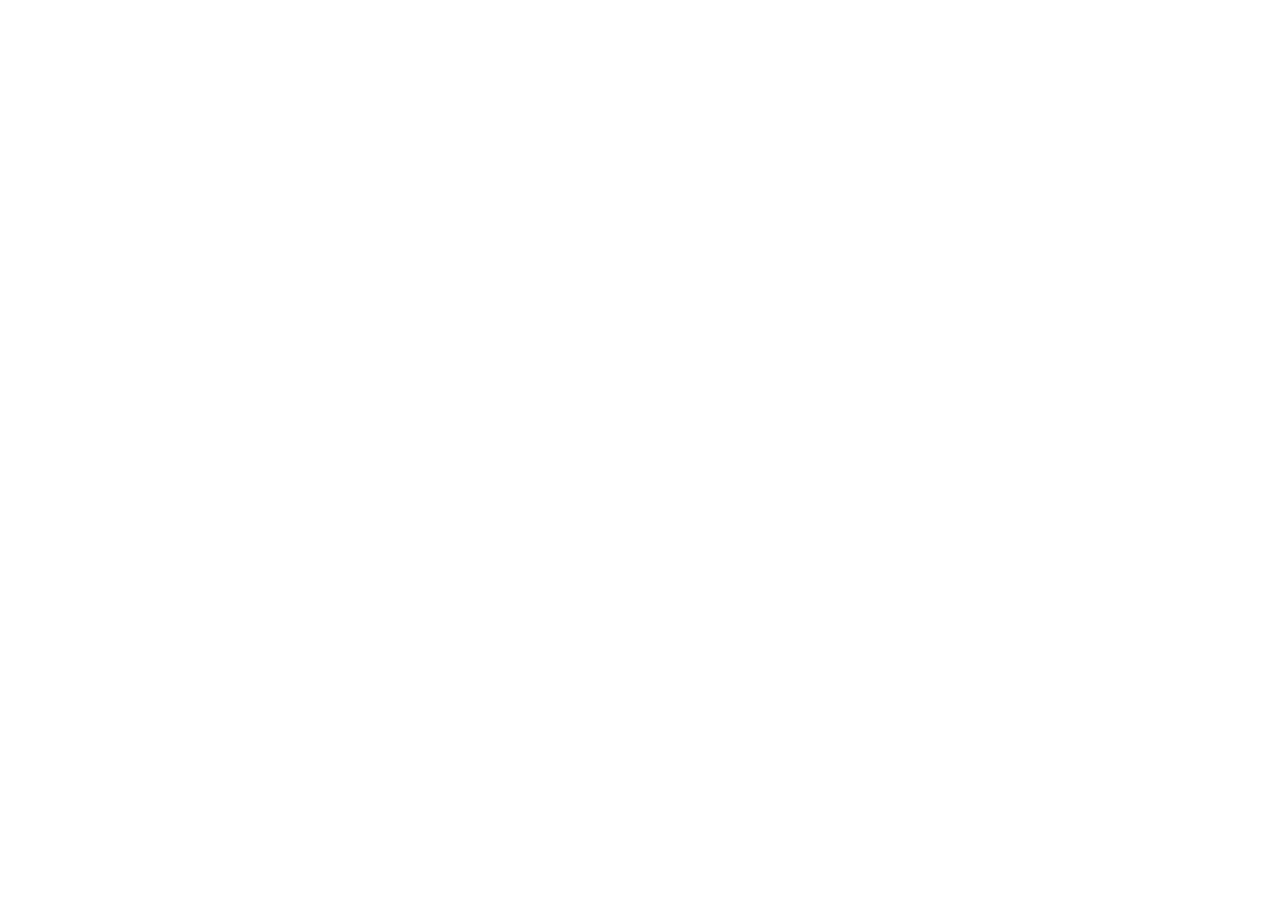
==== index.html @ 083a8ef0 "Updates" ====
<!doctype html>
<html lang="en">
  <head>
    <meta charset="UTF-8" />
    <link rel="icon" type="image/svg+xml" href="/3d-portfolio/images/CL (1).png" />
    <meta name="viewport" content="width=device-width, initial-scale=1.0" />
    <title>Collin &mdash; &mdash; Portfolio</title>
    <script type="module" crossorigin src="/3d-portfolio/assets/index-BWIdll5U.js"></script>
    <link rel="stylesheet" crossorigin href="/3d-portfolio/assets/index-nnaZ0rfr.css">
  </head>
  <body>
    <div id="root"></div>
  </body>
</html>
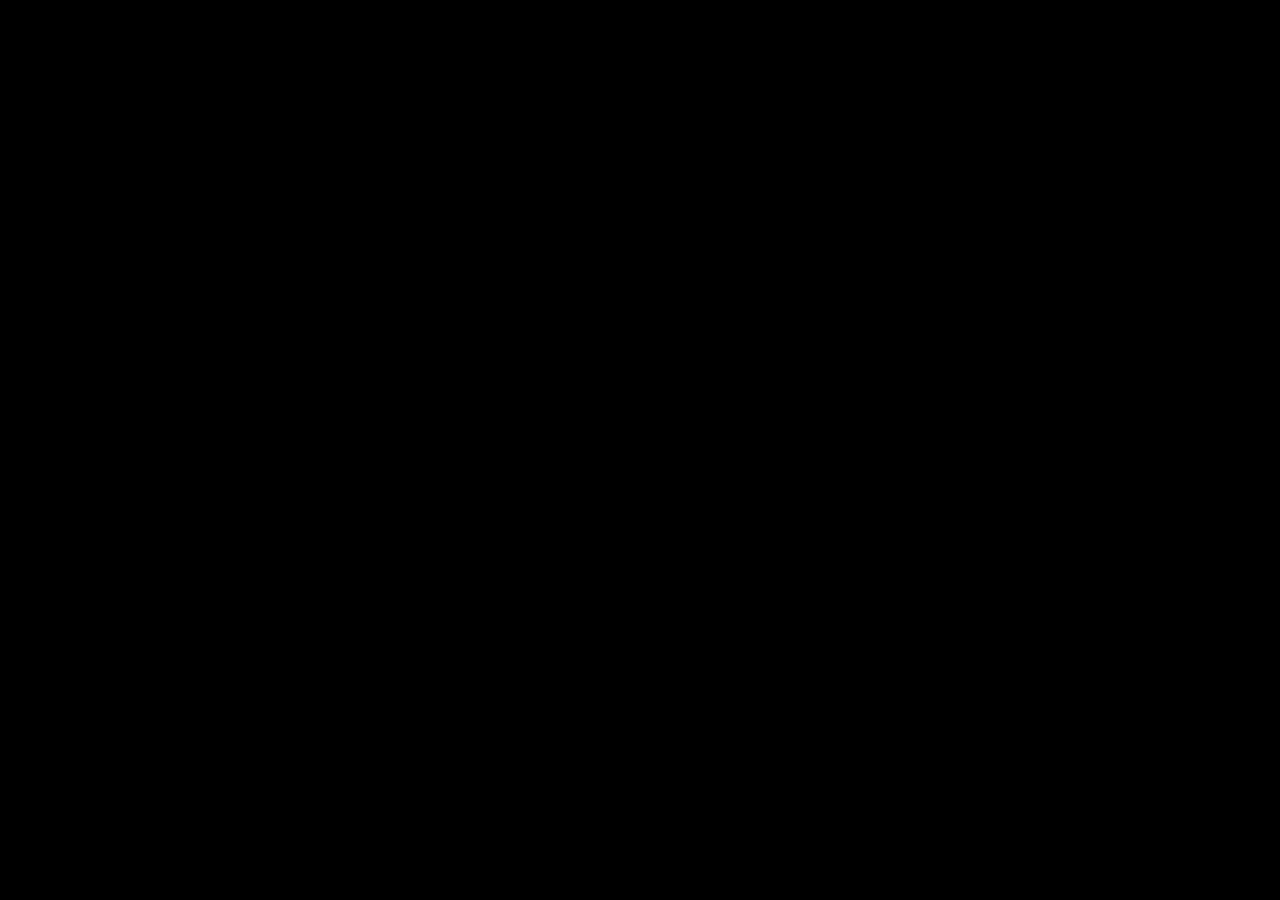
==== commit 7ee8e4bf: "Updates" ====
--- a/index.html
+++ b/index.html
@@ -2,11 +2,11 @@
 <html lang="en">
   <head>
     <meta charset="UTF-8" />
-    <link rel="icon" type="image/svg+xml" href="/3d-portfolio/images/CL (1).png" />
+    <link rel="icon" type="image/svg+xml" href="/images/CL (1).png" />
     <meta name="viewport" content="width=device-width, initial-scale=1.0" />
     <title>Collin &mdash; &mdash; Portfolio</title>
-    <script type="module" crossorigin src="/3d-portfolio/assets/index-BWIdll5U.js"></script>
-    <link rel="stylesheet" crossorigin href="/3d-portfolio/assets/index-nnaZ0rfr.css">
+    <script type="module" crossorigin src="/assets/index-BWIdll5U.js"></script>
+    <link rel="stylesheet" crossorigin href="/assets/index-nnaZ0rfr.css">
   </head>
   <body>
     <div id="root"></div>
--- a/assets/index-nnaZ0rfr.css
+++ b/assets/index-nnaZ0rfr.css
@@ -0,0 +1 @@
+@import "https://fonts.googleapis.com/css2?family=Mona+Sans:ital,wght@0,200..900;1,200..900&display=swap";@layer properties{@supports (((-webkit-hyphens:none)) and (not (margin-trim:inline))) or ((-moz-orient:inline) and (not (color:rgb(from red r g b)))){*,:before,:after,::backdrop{--tw-rotate-x:initial;--tw-rotate-y:initial;--tw-rotate-z:initial;--tw-skew-x:initial;--tw-skew-y:initial;--tw-space-y-reverse:0;--tw-border-style:solid;--tw-font-weight:initial;--tw-shadow:0 0 #0000;--tw-shadow-color:initial;--tw-shadow-alpha:100%;--tw-inset-shadow:0 0 #0000;--tw-inset-shadow-color:initial;--tw-inset-shadow-alpha:100%;--tw-ring-color:initial;--tw-ring-shadow:0 0 #0000;--tw-inset-ring-color:initial;--tw-inset-ring-shadow:0 0 #0000;--tw-ring-inset:initial;--tw-ring-offset-width:0px;--tw-ring-offset-color:#fff;--tw-ring-offset-shadow:0 0 #0000;--tw-blur:initial;--tw-brightness:initial;--tw-contrast:initial;--tw-grayscale:initial;--tw-hue-rotate:initial;--tw-invert:initial;--tw-opacity:initial;--tw-saturate:initial;--tw-sepia:initial;--tw-drop-shadow:initial;--tw-drop-shadow-color:initial;--tw-drop-shadow-alpha:100%;--tw-drop-shadow-size:initial;--tw-ease:initial;--tw-translate-x:0;--tw-translate-y:0;--tw-translate-z:0;--tw-duration:initial;--tw-scale-x:1;--tw-scale-y:1;--tw-scale-z:1;--tw-space-x-reverse:0}}}@layer theme{:root,:host{--font-sans:"Mona Sans", sans-serif;--font-mono:ui-monospace, SFMono-Regular, Menlo, Monaco, Consolas, "Liberation Mono", "Courier New", monospace;--color-blue-50:#839cb5;--color-blue-100:#2d2d38;--color-zinc-900:oklch(21% .006 285.885);--color-black:#000;--color-white:#fff;--spacing:.25rem;--text-sm:.875rem;--text-sm--line-height:calc(1.25 / .875);--text-base:1rem;--text-base--line-height:calc(1.5 / 1);--text-lg:1.125rem;--text-lg--line-height:calc(1.75 / 1.125);--text-xl:1.25rem;--text-xl--line-height:calc(1.75 / 1.25);--text-2xl:1.5rem;--text-2xl--line-height:calc(2 / 1.5);--text-3xl:1.875rem;--text-3xl--line-height:calc(2.25 / 1.875);--text-4xl:2.25rem;--text-4xl--line-height:calc(2.5 / 2.25);--text-5xl:3rem;--text-5xl--line-height:1;--font-weight-semibold:600;--font-weight-bold:700;--radius-md:.375rem;--radius-lg:.5rem;--radius-xl:.75rem;--radius-3xl:1.5rem;--ease-in-out:cubic-bezier(.4, 0, .2, 1);--animate-bounce:bounce 1s infinite;--default-transition-duration:.15s;--default-transition-timing-function:cubic-bezier(.4, 0, .2, 1);--default-font-family:var(--font-sans);--default-mono-font-family:var(--font-mono);--color-white-50:#d9ecff;--color-black-50:#1c1c21;--color-black-100:#0e0e10;--color-black-200:#282732}}@layer base{*,:after,:before,::backdrop{box-sizing:border-box;border:0 solid;margin:0;padding:0}::file-selector-button{box-sizing:border-box;border:0 solid;margin:0;padding:0}html,:host{-webkit-text-size-adjust:100%;tab-size:4;line-height:1.5;font-family:var(--default-font-family,ui-sans-serif, system-ui, sans-serif, "Apple Color Emoji", "Segoe UI Emoji", "Segoe UI Symbol", "Noto Color Emoji");font-feature-settings:var(--default-font-feature-settings,normal);font-variation-settings:var(--default-font-variation-settings,normal);-webkit-tap-highlight-color:transparent}hr{height:0;color:inherit;border-top-width:1px}abbr:where([title]){-webkit-text-decoration:underline dotted;text-decoration:underline dotted}h1,h2,h3,h4,h5,h6{font-size:inherit;font-weight:inherit}a{color:inherit;-webkit-text-decoration:inherit;-webkit-text-decoration:inherit;-webkit-text-decoration:inherit;-webkit-text-decoration:inherit;text-decoration:inherit}b,strong{font-weight:bolder}code,kbd,samp,pre{font-family:var(--default-mono-font-family,ui-monospace, SFMono-Regular, Menlo, Monaco, Consolas, "Liberation Mono", "Courier New", monospace);font-feature-settings:var(--default-mono-font-feature-settings,normal);font-variation-settings:var(--default-mono-font-variation-settings,normal);font-size:1em}small{font-size:80%}sub,sup{vertical-align:baseline;font-size:75%;line-height:0;position:relative}sub{bottom:-.25em}sup{top:-.5em}table{text-indent:0;border-color:inherit;border-collapse:collapse}:-moz-focusring{outline:auto}progress{vertical-align:baseline}summary{display:list-item}ol,ul,menu{list-style:none}img,svg,video,canvas,audio,iframe,embed,object{vertical-align:middle;display:block}img,video{max-width:100%;height:auto}button,input,select,optgroup,textarea{font:inherit;font-feature-settings:inherit;font-variation-settings:inherit;letter-spacing:inherit;color:inherit;opacity:1;background-color:#0000;border-radius:0}::file-selector-button{font:inherit;font-feature-settings:inherit;font-variation-settings:inherit;letter-spacing:inherit;color:inherit;opacity:1;background-color:#0000;border-radius:0}:where(select:is([multiple],[size])) optgroup{font-weight:bolder}:where(select:is([multiple],[size])) optgroup option{padding-inline-start:20px}::file-selector-button{margin-inline-end:4px}::placeholder{opacity:1}@supports (not ((-webkit-appearance:-apple-pay-button))) or (contain-intrinsic-size:1px){::placeholder{color:currentColor}@supports (color:color-mix(in lab, red, red)){::placeholder{color:color-mix(in oklab, currentcolor 50%, transparent)}}}textarea{resize:vertical}::-webkit-search-decoration{-webkit-appearance:none}::-webkit-date-and-time-value{min-height:1lh;text-align:inherit}::-webkit-datetime-edit{display:inline-flex}::-webkit-datetime-edit-fields-wrapper{padding:0}::-webkit-datetime-edit{padding-block:0}::-webkit-datetime-edit-year-field{padding-block:0}::-webkit-datetime-edit-month-field{padding-block:0}::-webkit-datetime-edit-day-field{padding-block:0}::-webkit-datetime-edit-hour-field{padding-block:0}::-webkit-datetime-edit-minute-field{padding-block:0}::-webkit-datetime-edit-second-field{padding-block:0}::-webkit-datetime-edit-millisecond-field{padding-block:0}::-webkit-datetime-edit-meridiem-field{padding-block:0}::-webkit-calendar-picker-indicator{line-height:1}:-moz-ui-invalid{box-shadow:none}button,input:where([type=button],[type=reset],[type=submit]){appearance:button}::file-selector-button{appearance:button}::-webkit-inner-spin-button{height:auto}::-webkit-outer-spin-button{height:auto}[hidden]:where(:not([hidden=until-found])){display:none!important}}@layer components{.padding-x{padding-inline:calc(var(--spacing) * 5)}@media (width>=48rem){.padding-x{padding-inline:calc(var(--spacing) * 10)}}.padding-x-lg{padding-inline:calc(var(--spacing) * 5)}@media (width>=48rem){.padding-x-lg{padding-inline:calc(var(--spacing) * 20)}}.section-padding{margin-top:calc(var(--spacing) * 20);padding-inline:calc(var(--spacing) * 5)}@media (width>=48rem){.section-padding{margin-top:calc(var(--spacing) * 40);padding-inline:calc(var(--spacing) * 10)}}.mt-responsive{margin-top:calc(var(--spacing) * 40)}@media (width>=48rem){.mt-responsive{margin-top:calc(var(--spacing) * 0)}}@media (width>=80rem){.mt-responsive{margin-top:calc(var(--spacing) * 20)}}.grid-base{grid-template-columns:repeat(1,minmax(0,1fr));display:grid}.grid-2-cols{gap:calc(var(--spacing) * 6);grid-template-columns:repeat(1,minmax(0,1fr));display:grid}@media (width>=48rem){.grid-2-cols{grid-template-columns:repeat(2,minmax(0,1fr))}}.grid-3-cols{gap:calc(var(--spacing) * 6);grid-template-columns:repeat(1,minmax(0,1fr));display:grid}@media (width>=48rem){.grid-3-cols{grid-template-columns:repeat(2,minmax(0,1fr))}}@media (width>=80rem){.grid-3-cols{grid-template-columns:repeat(3,minmax(0,1fr))}}.grid-3-cols-md-tight{gap:calc(var(--spacing) * 5);grid-template-columns:repeat(1,minmax(0,1fr));display:grid}@media (width>=48rem){.grid-3-cols-md-tight{gap:calc(var(--spacing) * 0);grid-template-columns:repeat(3,minmax(0,1fr))}}.grid-4-cols{gap:calc(var(--spacing) * 7);grid-template-columns:repeat(1,minmax(0,1fr));display:grid}@media (width>=48rem){.grid-4-cols{grid-template-columns:repeat(2,minmax(0,1fr))}}@media (width>=80rem){.grid-4-cols{grid-template-columns:repeat(4,minmax(0,1fr))}}.grid-12-cols{gap:calc(var(--spacing) * 10);grid-template-columns:repeat(1,minmax(0,1fr));display:grid}@media (width>=80rem){.grid-12-cols{grid-template-columns:repeat(12,minmax(0,1fr))}}.hero-layout{z-index:10;margin-top:calc(var(--spacing) * 32);justify-content:center;align-items:flex-start;height:80vh;display:flex;position:relative}@media (width>=48rem){.hero-layout{height:100dvh}}@media (width>=80rem){.hero-layout{margin-top:calc(var(--spacing) * 20);align-items:center}}.hero-text{pointer-events:none;z-index:10;--tw-font-weight:var(--font-weight-semibold);font-size:30px;font-weight:var(--font-weight-semibold);flex-direction:column;justify-content:center;display:flex;position:relative}@media (width>=48rem){.hero-text{font-size:60px}}.hero-text img{width:calc(var(--spacing) * 8);height:calc(var(--spacing) * 8);object-fit:contain}@media (width>=48rem){.hero-text img{width:calc(var(--spacing) * 10);height:calc(var(--spacing) * 10)}}.hero-text .slide{--tw-translate-y:calc(var(--spacing) * 0);height:48px;translate:var(--tw-translate-x) var(--tw-translate-y);padding-inline:calc(var(--spacing) * 2);padding-block:30px;padding-top:calc(var(--spacing) * 0);position:absolute;overflow:hidden}@media (width>=48rem){.hero-text .slide{--tw-translate-y:calc(var(--spacing) * 1);height:78px;translate:var(--tw-translate-x) var(--tw-translate-y);padding-inline:calc(var(--spacing) * 5)}}.hero-badge{background-color:var(--color-black-200);width:fit-content;padding-inline:calc(var(--spacing) * 4);padding-block:calc(var(--spacing) * 2);font-size:var(--text-sm);line-height:var(--tw-leading,var(--text-sm--line-height));text-wrap:nowrap;border-radius:3.40282e38px}@media (width>=48rem){.hero-badge{font-size:var(--text-base);line-height:var(--tw-leading,var(--text-base--line-height))}}.hero-3d-layout{top:calc(var(--spacing) * 24);right:calc(var(--spacing) * 0);width:100%;height:100%;min-height:50vh;position:absolute}@media (width>=80rem){.hero-3d-layout{top:calc(var(--spacing) * -20);right:calc(var(--spacing) * -20);width:70%}}.navbar{z-index:100;--tw-translate-x:calc(calc(1 / 2 * 100%) * -1);width:100%;translate:var(--tw-translate-x) var(--tw-translate-y);padding-inline:calc(var(--spacing) * 5);padding-block:calc(var(--spacing) * 5);transition-property:all;transition-timing-function:var(--tw-ease,var(--default-transition-timing-function));transition-duration:var(--tw-duration,var(--default-transition-duration));--tw-duration:.3s;--tw-ease:var(--ease-in-out);transition-duration:.3s;transition-timing-function:var(--ease-in-out);position:fixed;left:50%}@media (width>=48rem){.navbar{padding-inline:calc(var(--spacing) * 20)}}.navbar.scrolled{top:calc(var(--spacing) * 0);background-color:var(--color-black)}.navbar.not-scrolled{top:calc(var(--spacing) * 0);background-color:#0000}@media (width>=48rem){.navbar.not-scrolled{top:calc(var(--spacing) * 10)}}.navbar .inner{justify-content:space-between;align-items:center;margin-inline:auto;display:flex}.navbar .logo{font-size:var(--text-xl);line-height:var(--tw-leading,var(--text-xl--line-height));--tw-font-weight:var(--font-weight-semibold);font-weight:var(--font-weight-semibold);color:var(--color-white-50);transition-property:transform,translate,scale,rotate;transition-timing-function:var(--tw-ease,var(--default-transition-timing-function));transition-duration:var(--tw-duration,var(--default-transition-duration));--tw-duration:.3s;transition-duration:.3s}@media (hover:hover){.navbar .logo:hover{--tw-scale-x:105%;--tw-scale-y:105%;--tw-scale-z:105%;scale:var(--tw-scale-x) var(--tw-scale-y)}}@media (width>=48rem){.navbar .logo{font-size:var(--text-2xl);line-height:var(--tw-leading,var(--text-2xl--line-height))}}.navbar nav.desktop{align-items:center;display:none}@media (width>=64rem){.navbar nav.desktop{display:flex}}.navbar nav.desktop ul{display:flex}:where(.navbar nav.desktop ul>:not(:last-child)){--tw-space-x-reverse:0;margin-inline-start:calc(calc(var(--spacing) * 8) * var(--tw-space-x-reverse));margin-inline-end:calc(calc(var(--spacing) * 8) * calc(1 - var(--tw-space-x-reverse)))}.navbar nav.desktop ul li{color:var(--color-white-50);position:relative}.navbar nav.desktop ul li span{transition-property:color,background-color,border-color,outline-color,text-decoration-color,fill,stroke,--tw-gradient-from,--tw-gradient-via,--tw-gradient-to;transition-timing-function:var(--tw-ease,var(--default-transition-timing-function));transition-duration:var(--tw-duration,var(--default-transition-duration));--tw-duration:.3s;transition-duration:.3s}@media (hover:hover){.navbar nav.desktop ul li span:hover{color:var(--color-white)}}.navbar nav.desktop ul li .underline{bottom:calc(var(--spacing) * -1);left:calc(var(--spacing) * 0);height:calc(var(--spacing) * .5);width:calc(var(--spacing) * 0);background-color:var(--color-white);transition-property:all;transition-timing-function:var(--tw-ease,var(--default-transition-timing-function));transition-duration:var(--tw-duration,var(--default-transition-duration));--tw-duration:.3s;transition-duration:.3s;position:absolute}@media (hover:hover){.navbar nav.desktop ul li .underline:is(:where(.group):hover *){width:100%}}.navbar .contact-btn{display:flex}.navbar .contact-btn .inner{border-radius:var(--radius-lg);background-color:var(--color-white);padding-inline:calc(var(--spacing) * 5);padding-block:calc(var(--spacing) * 2);color:var(--color-black);transition-property:color,background-color,border-color,outline-color,text-decoration-color,fill,stroke,--tw-gradient-from,--tw-gradient-via,--tw-gradient-to;transition-timing-function:var(--tw-ease,var(--default-transition-timing-function));transition-duration:var(--tw-duration,var(--default-transition-duration));--tw-duration:.3s;transition-duration:.3s}@media (hover:hover){.navbar .contact-btn .inner:is(:where(.group):hover *){background-color:var(--color-black-50)}}.navbar .contact-btn .inner span{transition-property:color,background-color,border-color,outline-color,text-decoration-color,fill,stroke,--tw-gradient-from,--tw-gradient-via,--tw-gradient-to;transition-timing-function:var(--tw-ease,var(--default-transition-timing-function));transition-duration:var(--tw-duration,var(--default-transition-duration));--tw-duration:.3s;transition-duration:.3s}@media (hover:hover){.navbar .contact-btn .inner span:is(:where(.group):hover *){color:var(--color-white)}}@media (width>=48rem){.app-showcase{padding-inline:calc(var(--spacing) * 20);padding-block:calc(var(--spacing) * 20)}}.app-showcase .showcaselayout{justify-content:space-between;gap:calc(var(--spacing) * 10);flex-direction:column;display:flex}@media (width>=80rem){.app-showcase .showcaselayout{flex-direction:row}}.app-showcase .first-project-wrapper{flex-direction:column;justify-content:space-between;height:100%;display:flex}@media (width>=80rem){.app-showcase .first-project-wrapper{width:60%}}.app-showcase .first-project-wrapper .image-wrapper{margin-bottom:calc(var(--spacing) * 20);height:calc(var(--spacing) * 96);position:relative;overflow:hidden}@media (width>=48rem){.app-showcase .first-project-wrapper .image-wrapper{height:50vh}}@media (width>=80rem){.app-showcase .first-project-wrapper .image-wrapper{height:45vh}}.app-showcase .first-project-wrapper .image-wrapper img{inset:calc(var(--spacing) * 0);border-radius:var(--radius-xl);object-fit:cover;opacity:0;width:100%;height:100%;animation:9s infinite fade;position:absolute}.app-showcase .first-project-wrapper .image-wrapper img:first-child{animation-delay:0s}.app-showcase .first-project-wrapper .image-wrapper img:nth-child(2){animation-delay:3s}.app-showcase .first-project-wrapper .image-wrapper img:nth-child(3){animation-delay:6s}:where(.app-showcase .first-project-wrapper .text-content>:not(:last-child)){--tw-space-y-reverse:0;margin-block-start:calc(calc(var(--spacing) * 2) * var(--tw-space-y-reverse));margin-block-end:calc(calc(var(--spacing) * 2) * calc(1 - var(--tw-space-y-reverse)))}.app-showcase .first-project-wrapper .text-content .badges{margin-bottom:calc(var(--spacing) * 4);gap:calc(var(--spacing) * 2);display:flex}.app-showcase .first-project-wrapper .text-content h2{font-size:var(--text-2xl);line-height:var(--tw-leading,var(--text-2xl--line-height));--tw-font-weight:var(--font-weight-bold);font-weight:var(--font-weight-bold)}@media (width>=48rem){.app-showcase .first-project-wrapper .text-content h2{font-size:var(--text-3xl);line-height:var(--tw-leading,var(--text-3xl--line-height))}}@media (width>=64rem){.app-showcase .first-project-wrapper .text-content h2{font-size:var(--text-4xl);line-height:var(--tw-leading,var(--text-4xl--line-height))}}.app-showcase .project-list-wrapper{gap:calc(var(--spacing) * 10);flex-direction:column;display:flex}@media (width>=48rem){.app-showcase .project-list-wrapper{flex-direction:row}}@media (width>=80rem){.app-showcase .project-list-wrapper{flex-direction:column;width:40%}}.app-showcase .project-list-wrapper .image-wrapper{height:calc(var(--spacing) * 64);border-radius:var(--radius-xl);padding-block:calc(var(--spacing) * 0);position:relative}@media (width>=48rem){.app-showcase .project-list-wrapper .image-wrapper{height:calc(var(--spacing) * 52)}}@media (width>=64rem){.app-showcase .project-list-wrapper .image-wrapper{height:calc(var(--spacing) * 72)}}@media (width>=80rem){.app-showcase .project-list-wrapper .image-wrapper{height:37vh;padding-inline:calc(var(--spacing) * 5)}}@media (width>=96rem){.app-showcase .project-list-wrapper .image-wrapper{padding-inline:calc(var(--spacing) * 12)}}.app-showcase .project-list-wrapper img{border-radius:var(--radius-xl);object-fit:contain;width:100%;height:100%}.app-showcase .project-list-wrapper h2{margin-top:calc(var(--spacing) * 5);font-size:var(--text-lg);line-height:var(--tw-leading,var(--text-lg--line-height));--tw-font-weight:var(--font-weight-semibold);font-weight:var(--font-weight-semibold)}@media (width>=48rem){.app-showcase .project-list-wrapper h2{font-size:var(--text-xl);line-height:var(--tw-leading,var(--text-xl--line-height))}}@media (width>=64rem){.app-showcase .project-list-wrapper h2{font-size:var(--text-2xl);line-height:var(--tw-leading,var(--text-2xl--line-height))}}.cta-wrapper{z-index:20;cursor:pointer;position:relative}.cta-button{cursor:pointer;border-radius:var(--radius-lg);background-color:var(--color-black-200);padding-inline:calc(var(--spacing) * 4);padding-block:calc(var(--spacing) * 4);justify-content:center;align-items:center;display:flex;position:relative;overflow:hidden}.cta-button .bg-circle{top:50%;right:calc(var(--spacing) * -10);transform-origin:50%;--tw-translate-y:calc(calc(1 / 2 * 100%) * -1);width:120%;height:120%;translate:var(--tw-translate-x) var(--tw-translate-y);background-color:var(--color-white-50);transition-property:all;transition-timing-function:var(--tw-ease,var(--default-transition-timing-function));transition-duration:var(--tw-duration,var(--default-transition-duration));--tw-duration:.5s;border-radius:3.40282e38px;transition-duration:.5s;position:absolute}@media (hover:hover){.cta-button .bg-circle:is(:where(.group):hover *){right:calc(var(--spacing) * 10);width:calc(var(--spacing) * 10);height:calc(var(--spacing) * 10)}}.cta-button .text{--tw-translate-x:calc(var(--spacing) * -5);translate:var(--tw-translate-x) var(--tw-translate-y);color:var(--color-black);text-transform:uppercase;transition-property:all;transition-timing-function:var(--tw-ease,var(--default-transition-timing-function));transition-duration:var(--tw-duration,var(--default-transition-duration));--tw-duration:.5s;transition-duration:.5s}@media (hover:hover){.cta-button .text:is(:where(.group):hover *){--tw-translate-x:calc(var(--spacing) * -5);translate:var(--tw-translate-x) var(--tw-translate-y);color:var(--color-white-50)}}@media (width>=48rem){.cta-button .text{font-size:var(--text-lg);line-height:var(--tw-leading,var(--text-lg--line-height))}}@media (width>=80rem){.cta-button .text{--tw-translate-x:calc(var(--spacing) * 0);translate:var(--tw-translate-x) var(--tw-translate-y)}}.cta-button .arrow-wrapper{top:50%;right:calc(var(--spacing) * 10);width:calc(var(--spacing) * 10);height:calc(var(--spacing) * 10);--tw-translate-y:calc(calc(1 / 2 * 100%) * -1);translate:var(--tw-translate-x) var(--tw-translate-y);border-radius:3.40282e38px;justify-content:center;align-items:center;display:flex;position:absolute;overflow:hidden}@media (hover:hover){.cta-button .arrow-wrapper:is(:where(.group):hover *){background-color:var(--color-white-50)}}.cta-button .arrow-wrapper img{width:calc(var(--spacing) * 5);height:calc(var(--spacing) * 5);--tw-translate-y:calc(var(--spacing) * 0);translate:var(--tw-translate-x) var(--tw-translate-y);animation:var(--animate-bounce);transition-property:all;transition-timing-function:var(--tw-ease,var(--default-transition-timing-function));transition-duration:var(--tw-duration,var(--default-transition-duration));--tw-duration:.5s;transition-duration:.5s}@media (hover:hover){.cta-button .arrow-wrapper img:is(:where(.group):hover *){--tw-translate-y:calc(var(--spacing) * 0);translate:var(--tw-translate-x) var(--tw-translate-y)}}@media (width>=80rem){.cta-button .arrow-wrapper img{--tw-translate-y:calc(var(--spacing) * -32);translate:var(--tw-translate-x) var(--tw-translate-y)}}.card-border{border-style:var(--tw-border-style);border-width:1px;border-color:var(--color-black-50);background-color:var(--color-black-100);position:relative;overflow:hidden}.marquee-item{width:calc(var(--spacing) * 32)}@media (width>=48rem){.marquee-item{width:calc(var(--spacing) * 40)}}.timeline-wrapper{top:calc(var(--spacing) * 0);left:calc(var(--spacing) * 5);justify-content:center;height:100%;display:flex;position:absolute}@media (width>=48rem){.timeline-wrapper{left:calc(var(--spacing) * 10)}}@media (width>=80rem){.timeline-wrapper{left:35.5vw}}.timeline{top:calc(var(--spacing) * -10);z-index:30;height:110%;width:calc(var(--spacing) * 14);background-color:var(--color-black);position:absolute}@media (width>=48rem){.timeline{width:calc(var(--spacing) * 28)}}.timeline-logo{width:calc(var(--spacing) * 10);height:calc(var(--spacing) * 10);border-style:var(--tw-border-style);border-width:1px;border-color:var(--color-black-50);background-color:var(--color-black-100);border-radius:3.40282e38px;flex:none;justify-content:center;align-items:center;display:flex}@media (width>=48rem){.timeline-logo{width:calc(var(--spacing) * 20);height:calc(var(--spacing) * 20);--tw-translate-y:calc(var(--spacing) * -7);translate:var(--tw-translate-x) var(--tw-translate-y)}}.exp-card-wrapper{justify-content:space-between;gap:calc(var(--spacing) * 10);flex-direction:column-reverse;display:flex}@media (width>=80rem){.exp-card-wrapper{gap:calc(var(--spacing) * 20);flex-direction:row}}.gradient-edge{bottom:calc(var(--spacing) * 0);z-index:20;height:100%;width:calc(var(--spacing) * 36);position:absolute}.tech-card-animated-bg{bottom:-100%;left:calc(var(--spacing) * 0);width:100%;height:100%;transition-property:all;transition-timing-function:var(--tw-ease,var(--default-transition-timing-function));transition-duration:var(--tw-duration,var(--default-transition-duration));--tw-duration:.7s;background-color:#2d3240;transition-duration:.7s;position:absolute}@media (hover:hover){.tech-card-animated-bg:is(:where(.group):hover *){bottom:calc(var(--spacing) * 0)}}.tech-card-content{z-index:10;flex-direction:column;align-items:center;display:flex;position:relative;overflow:hidden}@media (hover:hover){.tech-card-content:is(:where(.group):hover *){cursor:grab}}@media (width>=48rem){.tech-card-content{justify-content:center}}@media (width>=80rem){.tech-card-content{gap:calc(var(--spacing) * 5);height:50vh}}.tech-card-content p{padding-bottom:calc(var(--spacing) * 5);text-align:center;font-size:var(--text-lg);line-height:var(--tw-leading,var(--text-lg--line-height));--tw-font-weight:var(--font-weight-semibold);font-weight:var(--font-weight-semibold);color:var(--color-white-50)}@media (width>=80rem){.tech-card-content p{padding-bottom:calc(var(--spacing) * 0)}}@media (width>=96rem){.tech-card-content p{font-size:var(--text-2xl);line-height:var(--tw-leading,var(--text-2xl--line-height))}}.tech-grid{margin-top:calc(var(--spacing) * 16);gap:calc(var(--spacing) * 5);grid-template-columns:repeat(1,minmax(0,1fr));display:grid}@media (width>=48rem){.tech-grid{gap:calc(var(--spacing) * 10);grid-template-columns:repeat(3,minmax(0,1fr))}}@media (width>=80rem){.tech-grid{gap:calc(var(--spacing) * 16);grid-template-columns:repeat(5,minmax(0,1fr))}}.tech-icon-wrapper{height:calc(var(--spacing) * 60);width:calc(var(--spacing) * 52);justify-content:center;align-items:center;display:flex;position:relative}form label{margin-bottom:calc(var(--spacing) * 2);color:var(--color-white-50);display:block}form input,form textarea{border-radius:var(--radius-md);background-color:var(--color-blue-100);width:100%;padding-inline:calc(var(--spacing) * 4);padding-block:calc(var(--spacing) * 4);font-size:var(--text-sm);line-height:var(--tw-leading,var(--text-sm--line-height))}:is(form input,form textarea)::placeholder{color:var(--color-blue-50)}@media (width>=48rem){form input,form textarea{font-size:var(--text-base);line-height:var(--tw-leading,var(--text-base--line-height))}}form a{justify-content:center;align-items:center;gap:calc(var(--spacing) * 2);border-radius:var(--radius-md);background-color:var(--color-white);width:100%;padding-block:calc(var(--spacing) * 4);--tw-font-weight:var(--font-weight-semibold);font-weight:var(--font-weight-semibold);color:var(--color-black);display:flex}form a img{display:inline-block}.footer{margin-block:calc(var(--spacing) * 10);margin-top:calc(var(--spacing) * 10);padding-inline:calc(var(--spacing) * 5);color:var(--color-white-50);justify-content:center;align-items:center;display:flex}@media (width>=48rem){.footer{margin-top:calc(var(--spacing) * 20);padding-inline:calc(var(--spacing) * 20)}}@media (width>=80rem){.footer{padding-inline:calc(var(--spacing) * 20)}}.footer .footer-container{gap:calc(var(--spacing) * 5);grid-template-columns:repeat(1,minmax(0,1fr));width:100%;display:grid}@media (width>=48rem){.footer .footer-container{gap:calc(var(--spacing) * 0);grid-template-columns:repeat(3,minmax(0,1fr))}}.footer p{text-align:center}@media (width>=48rem){.footer p{text-align:start}}.footer .socials{justify-content:center;align-items:center;gap:calc(var(--spacing) * 5);display:flex}.footer .socials .icon{width:calc(var(--spacing) * 10);height:calc(var(--spacing) * 10);cursor:pointer;border-radius:var(--radius-xl);border-style:var(--tw-border-style);border-width:1px;border-color:var(--color-black-50);background-color:var(--color-black-100);transition-property:all;transition-timing-function:var(--tw-ease,var(--default-transition-timing-function));transition-duration:var(--tw-duration,var(--default-transition-duration));--tw-duration:.5s;justify-content:center;align-items:center;transition-duration:.5s;display:flex}@media (hover:hover){.footer .socials .icon:hover{background-color:var(--color-black-50)}}@media (width>=48rem){.footer .socials .icon{width:calc(var(--spacing) * 12);height:calc(var(--spacing) * 12)}}.footer .socials img{display:inline-block}}@layer utilities{.pointer-events-none{pointer-events:none}.invisible{visibility:hidden}.visible{visibility:visible}.visible\!{visibility:visible!important}.absolute{position:absolute}.fixed{position:fixed}.relative{position:relative}.static{position:static}.static\!{position:static!important}.start{inset-inline-start:var(--spacing)}.end{inset-inline-end:var(--spacing)}.top-0{top:calc(var(--spacing) * 0)}.left-0{left:calc(var(--spacing) * 0)}.z-10{z-index:10}.z-20{z-index:20}.z-50{z-index:50}.mx-auto{margin-inline:auto}.my-5{margin-block:calc(var(--spacing) * 5)}.my-10{margin-block:calc(var(--spacing) * 10)}.my-20{margin-block:calc(var(--spacing) * 20)}.ms-5{margin-inline-start:calc(var(--spacing) * 5)}.mt-2{margin-top:calc(var(--spacing) * 2)}.mt-5{margin-top:calc(var(--spacing) * 5)}.mt-16{margin-top:calc(var(--spacing) * 16)}.mt-20{margin-top:calc(var(--spacing) * 20)}.mt-32{margin-top:calc(var(--spacing) * 32)}.mb-2{margin-bottom:calc(var(--spacing) * 2)}.mb-5{margin-bottom:calc(var(--spacing) * 5)}.block{display:block}.flex{display:flex}.grid{display:grid}.hidden{display:none}.hidden\!{display:none!important}.inline{display:inline}.inline-block{display:inline-block}.table{display:table}.size-5{width:calc(var(--spacing) * 5);height:calc(var(--spacing) * 5)}.size-7{width:calc(var(--spacing) * 7);height:calc(var(--spacing) * 7)}.size-14{width:calc(var(--spacing) * 14);height:calc(var(--spacing) * 14)}.h-12{height:calc(var(--spacing) * 12)}.h-52{height:calc(var(--spacing) * 52)}.h-full{height:100%}.min-h-96{min-height:calc(var(--spacing) * 96)}.min-h-screen{min-height:100vh}.w-1{width:calc(var(--spacing) * 1)}.w-60{width:calc(var(--spacing) * 60)}.w-full{width:100%}.w-screen{width:100vw}.flex-none{flex:none}.shrink{flex-shrink:1}.transform{transform:var(--tw-rotate-x,) var(--tw-rotate-y,) var(--tw-rotate-z,) var(--tw-skew-x,) var(--tw-skew-y,)}.resize{resize:both}.list-disc{list-style-type:disc}.flex-col{flex-direction:column}.items-center{align-items:center}.items-start{align-items:flex-start}.justify-center{justify-content:center}.gap-1{gap:calc(var(--spacing) * 1)}.gap-4{gap:calc(var(--spacing) * 4)}.gap-5{gap:calc(var(--spacing) * 5)}.gap-7{gap:calc(var(--spacing) * 7)}:where(.space-y-10>:not(:last-child)){--tw-space-y-reverse:0;margin-block-start:calc(calc(var(--spacing) * 10) * var(--tw-space-y-reverse));margin-block-end:calc(calc(var(--spacing) * 10) * calc(1 - var(--tw-space-y-reverse)))}.overflow-hidden{overflow:hidden}.rounded-3xl{border-radius:var(--radius-3xl)}.rounded-full{border-radius:3.40282e38px}.rounded-lg{border-radius:var(--radius-lg)}.rounded-xl{border-radius:var(--radius-xl)}.border{border-style:var(--tw-border-style);border-width:1px}.bg-\[\#cd7c2e\]{background-color:#cd7c2e}.bg-\[\#ffe7eb\]{background-color:#ffe7eb}.bg-\[\#ffefdb\]{background-color:#ffefdb}.bg-white-50{background-color:var(--color-white-50)}.bg-zinc-900{background-color:var(--color-zinc-900)}.p-1{padding:calc(var(--spacing) * 1)}.p-8{padding:calc(var(--spacing) * 8)}.p-10{padding:calc(var(--spacing) * 10)}.px-5{padding-inline:calc(var(--spacing) * 5)}.pb-2{padding-bottom:calc(var(--spacing) * 2)}.pb-40{padding-bottom:calc(var(--spacing) * 40)}.text-center{text-align:center}.text-2xl{font-size:var(--text-2xl);line-height:var(--tw-leading,var(--text-2xl--line-height))}.text-3xl{font-size:var(--text-3xl);line-height:var(--tw-leading,var(--text-3xl--line-height))}.text-5xl{font-size:var(--text-5xl);line-height:var(--tw-leading,var(--text-5xl--line-height))}.text-lg{font-size:var(--text-lg);line-height:var(--tw-leading,var(--text-lg--line-height))}.font-bold{--tw-font-weight:var(--font-weight-bold);font-weight:var(--font-weight-bold)}.font-semibold{--tw-font-weight:var(--font-weight-semibold);font-weight:var(--font-weight-semibold)}.text-\[\#839CB5\]{color:#839cb5}.text-white{color:var(--color-white)}.text-white-50{color:var(--color-white-50)}.italic{font-style:italic}.underline{text-decoration-line:underline}.shadow{--tw-shadow:0 1px 3px 0 var(--tw-shadow-color,#0000001a), 0 1px 2px -1px var(--tw-shadow-color,#0000001a);box-shadow:var(--tw-inset-shadow), var(--tw-inset-ring-shadow), var(--tw-ring-offset-shadow), var(--tw-ring-shadow), var(--tw-shadow)}.blur{--tw-blur:blur(8px);filter:var(--tw-blur,) var(--tw-brightness,) var(--tw-contrast,) var(--tw-grayscale,) var(--tw-hue-rotate,) var(--tw-invert,) var(--tw-saturate,) var(--tw-sepia,) var(--tw-drop-shadow,)}.filter{filter:var(--tw-blur,) var(--tw-brightness,) var(--tw-contrast,) var(--tw-grayscale,) var(--tw-hue-rotate,) var(--tw-invert,) var(--tw-saturate,) var(--tw-sepia,) var(--tw-drop-shadow,)}.filter\!{filter:var(--tw-blur,) var(--tw-brightness,) var(--tw-contrast,) var(--tw-grayscale,) var(--tw-hue-rotate,) var(--tw-invert,) var(--tw-saturate,) var(--tw-sepia,) var(--tw-drop-shadow,)!important}.transition{transition-property:color,background-color,border-color,outline-color,text-decoration-color,fill,stroke,--tw-gradient-from,--tw-gradient-via,--tw-gradient-to,opacity,box-shadow,transform,translate,scale,rotate,filter,-webkit-backdrop-filter,backdrop-filter,display,content-visibility,overlay,pointer-events;transition-timing-function:var(--tw-ease,var(--default-transition-timing-function));transition-duration:var(--tw-duration,var(--default-transition-duration))}.ease-in-out{--tw-ease:var(--ease-in-out);transition-timing-function:var(--ease-in-out)}@media (hover:hover){.hover\:cursor-grab:hover{cursor:grab}}@media (width>=48rem){.md\:mt-40{margin-top:calc(var(--spacing) * 40)}.md\:size-10{width:calc(var(--spacing) * 10);height:calc(var(--spacing) * 10)}.md\:h-16{height:calc(var(--spacing) * 16)}.md\:w-full{width:100%}.md\:gap-3{gap:calc(var(--spacing) * 3)}.md\:gap-10{gap:calc(var(--spacing) * 10)}.md\:gap-12{gap:calc(var(--spacing) * 12)}.md\:p-2{padding:calc(var(--spacing) * 2)}.md\:px-10{padding-inline:calc(var(--spacing) * 10)}.md\:px-20{padding-inline:calc(var(--spacing) * 20)}.md\:text-end{text-align:end}.md\:text-5xl{font-size:var(--text-5xl);line-height:var(--tw-leading,var(--text-5xl--line-height))}.md\:text-xl{font-size:var(--text-xl);line-height:var(--tw-leading,var(--text-xl--line-height))}}@media (width>=80rem){.xl\:col-span-5{grid-column:span 5/span 5}.xl\:col-span-7{grid-column:span 7/span 7}.xl\:mt-0{margin-top:calc(var(--spacing) * 0)}.xl\:size-12{width:calc(var(--spacing) * 12);height:calc(var(--spacing) * 12)}.xl\:w-2\/6{width:33.3333%}.xl\:w-4\/6{width:66.6667%}.xl\:gap-20{gap:calc(var(--spacing) * 20)}:where(.xl\:space-y-32>:not(:last-child)){--tw-space-y-reverse:0;margin-block-start:calc(calc(var(--spacing) * 32) * var(--tw-space-y-reverse));margin-block-end:calc(calc(var(--spacing) * 32) * calc(1 - var(--tw-space-y-reverse)))}.xl\:rounded-full{border-radius:3.40282e38px}.xl\:px-0{padding-inline:calc(var(--spacing) * 0)}}.flex-center{justify-content:center;align-items:center;display:flex}.flex-col-center{flex-direction:column;justify-content:center;align-items:center;display:flex}}:root{--gradient:radial-gradient(circle, #e5e5e5 0%, #fff 100%)}html,body{color:#fff;scroll-behavior:smooth;background-color:#000;width:100dvw;font-family:Mona Sans,sans-serif;overflow-x:hidden}section{width:100dvw}.slide{flex-direction:column;transition:all cubic-bezier(.71,.03,.34,1);display:inline-block}.wrapper{flex-direction:column;animation:21s cubic-bezier(.9,.01,.3,.99) infinite wordSlider;display:flex}@keyframes wordSlider{0%{transform:translateY(.5%)}12.5%{transform:translateY(-12.5%)}25%{transform:translateY(-25%)}37.5%{transform:translateY(-37.5%)}50%{transform:translateY(-50%)}62.5%{transform:translateY(-62.5%)}75%{transform:translateY(-75%)}87.5%{transform:translateY(-87.5%)}}.gradient-line{background:linear-gradient(#6d45ce 7.09%,#fd5c79 37.17%,#52aeff 62.49%,#62e0ff 75%,#45dec400 100%);width:2px}.gradient-edge:first-of-type{background:linear-gradient(90deg,#000 0%,#fff0 100%);left:0}.gradient-edge:nth-of-type(2){background:linear-gradient(-90deg,#000 0%,#fff0 100%);right:0}.marquee{width:100dvw;position:relative;overflow:hidden}.marquee-box{align-items:center;width:200%;height:100%;animation:60s linear infinite marquee;display:flex;position:absolute;overflow:hidden}.marquee-item{float:left}@keyframes marquee{0%{left:0}to{left:-100%}}.card{--start:0;z-index:40;transition:border-color 1s ease-in-out;position:relative;overflow:hidden}.card:before{content:"";background:var(--gradient);width:100%;height:100%;-webkit-mask:linear-gradient(#0000, #0000), conic-gradient(from calc((var(--start) - 15) * 1deg), #ffffff1f 0deg, white, #fff0 100deg);-webkit-mask:linear-gradient(#0000, #0000), conic-gradient(from calc((var(--start) - 15) * 1deg), #ffffff1f 0deg, white, #fff0 100deg);-webkit-mask:linear-gradient(#0000, #0000), conic-gradient(from calc((var(--start) - 15) * 1deg), #ffffff1f 0deg, white, #fff0 100deg);mask:linear-gradient(#0000, #0000), conic-gradient(from calc((var(--start) - 15) * 1deg), #ffffff1f 0deg, white, #fff0 100deg);opacity:0;-webkit-mask-composite:source-in;-webkit-mask-composite:source-in;background-attachment:fixed;border:2px solid #0000;border-radius:12px;transition:all .5s;position:absolute;top:50%;left:50%;transform:translate(-50%,-50%);-webkit-mask-clip:padding-box,border-box;mask-clip:padding-box,border-box;-webkit-mask-composite:source-in;mask-composite:intersect}.glow{pointer-events:none;filter:saturate(200);width:100%;height:100%;position:absolute;top:50%;left:50%;transform:translate(-50%,-50%)}.card:hover:before{opacity:1}@property --tw-rotate-x{syntax:"*";inherits:false}@property --tw-rotate-y{syntax:"*";inherits:false}@property --tw-rotate-z{syntax:"*";inherits:false}@property --tw-skew-x{syntax:"*";inherits:false}@property --tw-skew-y{syntax:"*";inherits:false}@property --tw-space-y-reverse{syntax:"*";inherits:false;initial-value:0}@property --tw-border-style{syntax:"*";inherits:false;initial-value:solid}@property --tw-font-weight{syntax:"*";inherits:false}@property --tw-shadow{syntax:"*";inherits:false;initial-value:0 0 #0000}@property --tw-shadow-color{syntax:"*";inherits:false}@property --tw-shadow-alpha{syntax:"<percentage>";inherits:false;initial-value:100%}@property --tw-inset-shadow{syntax:"*";inherits:false;initial-value:0 0 #0000}@property --tw-inset-shadow-color{syntax:"*";inherits:false}@property --tw-inset-shadow-alpha{syntax:"<percentage>";inherits:false;initial-value:100%}@property --tw-ring-color{syntax:"*";inherits:false}@property --tw-ring-shadow{syntax:"*";inherits:false;initial-value:0 0 #0000}@property --tw-inset-ring-color{syntax:"*";inherits:false}@property --tw-inset-ring-shadow{syntax:"*";inherits:false;initial-value:0 0 #0000}@property --tw-ring-inset{syntax:"*";inherits:false}@property --tw-ring-offset-width{syntax:"<length>";inherits:false;initial-value:0}@property --tw-ring-offset-color{syntax:"*";inherits:false;initial-value:#fff}@property --tw-ring-offset-shadow{syntax:"*";inherits:false;initial-value:0 0 #0000}@property --tw-blur{syntax:"*";inherits:false}@property --tw-brightness{syntax:"*";inherits:false}@property --tw-contrast{syntax:"*";inherits:false}@property --tw-grayscale{syntax:"*";inherits:false}@property --tw-hue-rotate{syntax:"*";inherits:false}@property --tw-invert{syntax:"*";inherits:false}@property --tw-opacity{syntax:"*";inherits:false}@property --tw-saturate{syntax:"*";inherits:false}@property --tw-sepia{syntax:"*";inherits:false}@property --tw-drop-shadow{syntax:"*";inherits:false}@property --tw-drop-shadow-color{syntax:"*";inherits:false}@property --tw-drop-shadow-alpha{syntax:"<percentage>";inherits:false;initial-value:100%}@property --tw-drop-shadow-size{syntax:"*";inherits:false}@property --tw-ease{syntax:"*";inherits:false}@property --tw-translate-x{syntax:"*";inherits:false;initial-value:0}@property --tw-translate-y{syntax:"*";inherits:false;initial-value:0}@property --tw-translate-z{syntax:"*";inherits:false;initial-value:0}@property --tw-duration{syntax:"*";inherits:false}@property --tw-scale-x{syntax:"*";inherits:false;initial-value:1}@property --tw-scale-y{syntax:"*";inherits:false;initial-value:1}@property --tw-scale-z{syntax:"*";inherits:false;initial-value:1}@property --tw-space-x-reverse{syntax:"*";inherits:false;initial-value:0}@keyframes bounce{0%,to{animation-timing-function:cubic-bezier(.8,0,1,1);transform:translateY(-25%)}50%{animation-timing-function:cubic-bezier(0,0,.2,1);transform:none}}
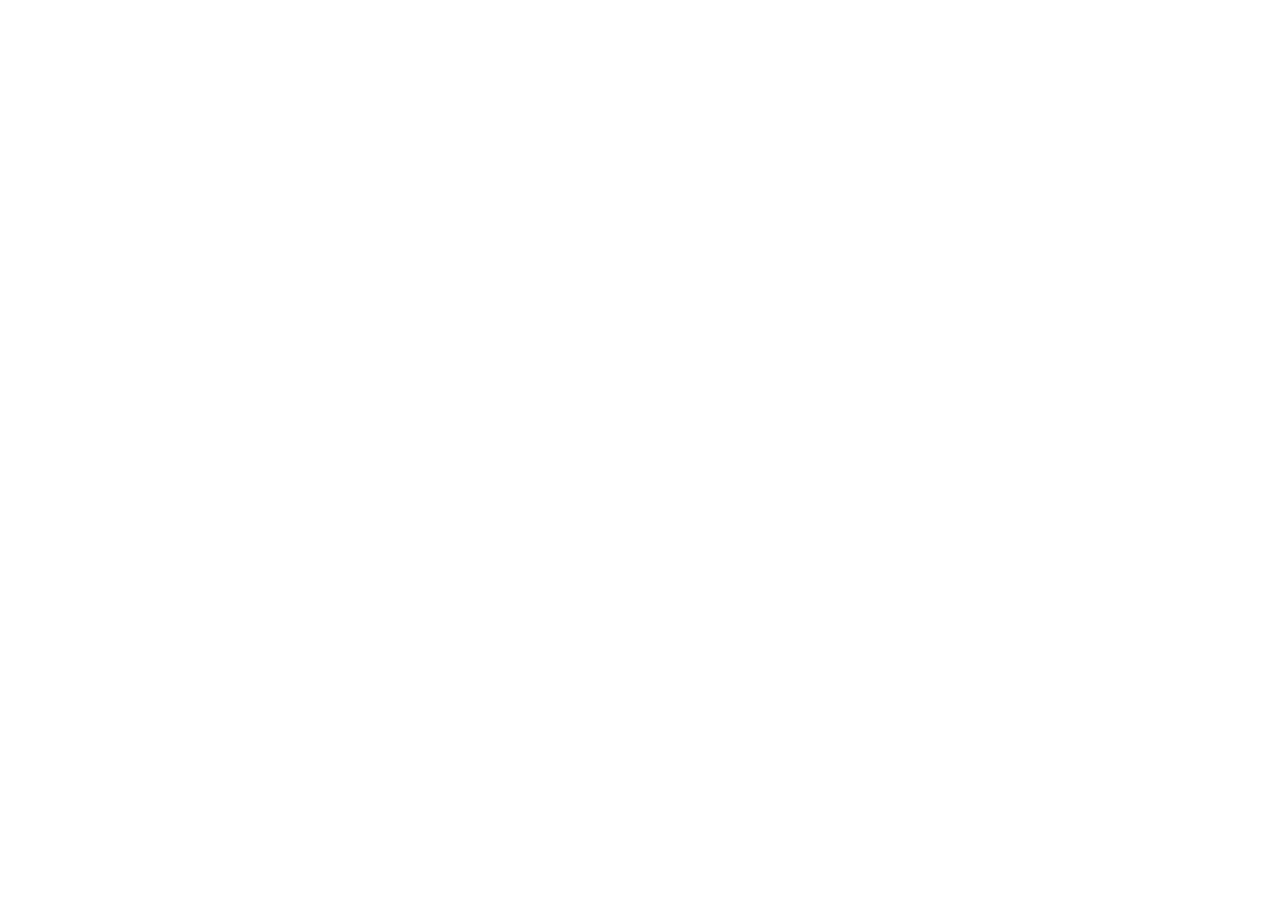
==== commit 70d4dc5f: "Updates" ====
--- a/index.html
+++ b/index.html
@@ -2,11 +2,11 @@
 <html lang="en">
   <head>
     <meta charset="UTF-8" />
-    <link rel="icon" type="image/svg+xml" href="/images/CL (1).png" />
+    <link rel="icon" type="image/svg+xml" href="/3d-portfolio/images/CL (1).png" />
     <meta name="viewport" content="width=device-width, initial-scale=1.0" />
     <title>Collin &mdash; &mdash; Portfolio</title>
-    <script type="module" crossorigin src="/assets/index-BWIdll5U.js"></script>
-    <link rel="stylesheet" crossorigin href="/assets/index-nnaZ0rfr.css">
+    <script type="module" crossorigin src="/3d-portfolio/assets/index-DXSGAhg3.js"></script>
+    <link rel="stylesheet" crossorigin href="/3d-portfolio/assets/index-nnaZ0rfr.css">
   </head>
   <body>
     <div id="root"></div>
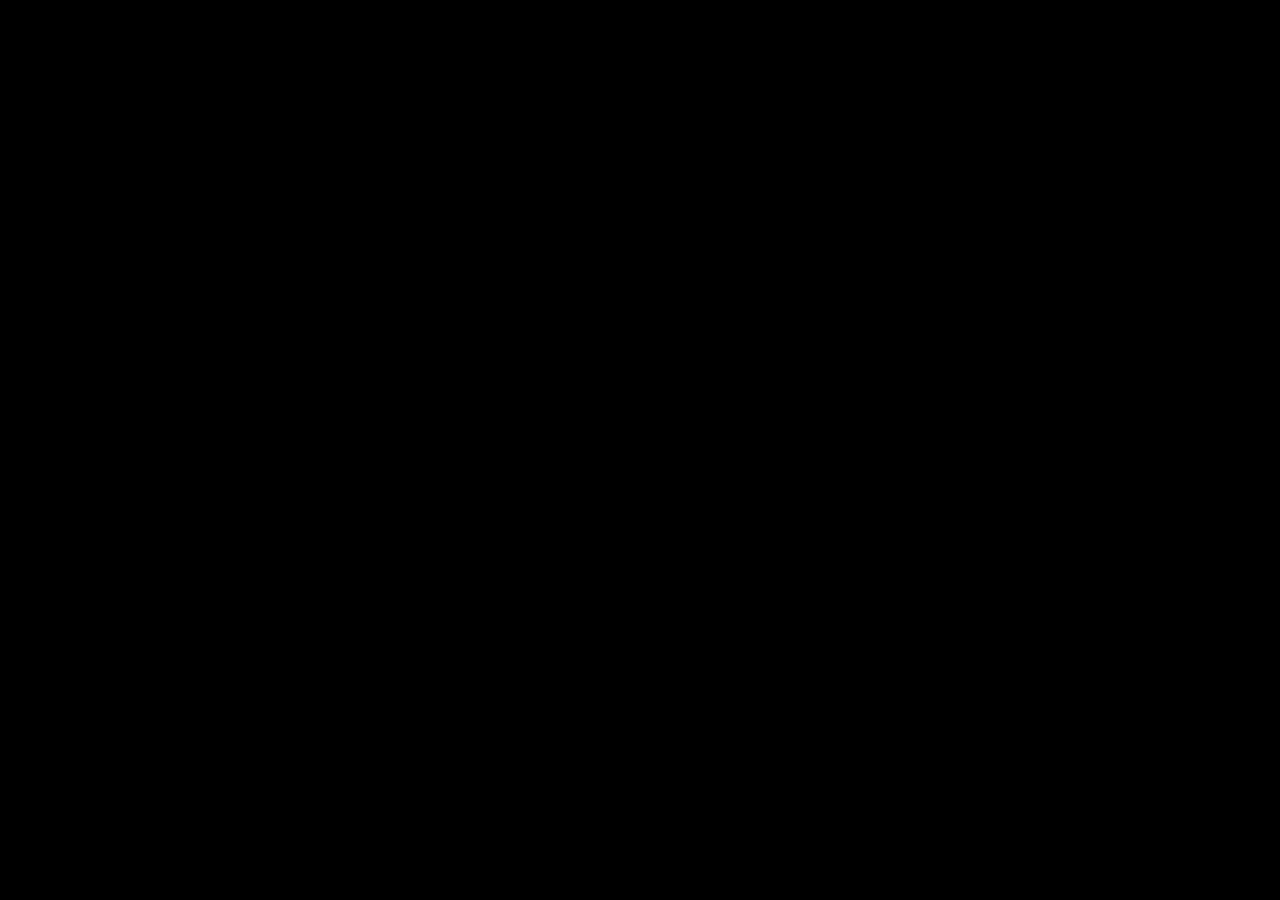
==== commit b268b415: "Updates" ====
--- a/index.html
+++ b/index.html
@@ -2,11 +2,11 @@
 <html lang="en">
   <head>
     <meta charset="UTF-8" />
-    <link rel="icon" type="image/svg+xml" href="/3d-portfolio/images/CL (1).png" />
+    <link rel="icon" type="image/svg+xml" href="/images/CL (1).png" />
     <meta name="viewport" content="width=device-width, initial-scale=1.0" />
     <title>Collin &mdash; &mdash; Portfolio</title>
-    <script type="module" crossorigin src="/3d-portfolio/assets/index-DXSGAhg3.js"></script>
-    <link rel="stylesheet" crossorigin href="/3d-portfolio/assets/index-nnaZ0rfr.css">
+    <script type="module" crossorigin src="/assets/index-BZO2lyZ9.js"></script>
+    <link rel="stylesheet" crossorigin href="/assets/index-DtJ2E6TY.css">
   </head>
   <body>
     <div id="root"></div>
--- a/assets/index-DtJ2E6TY.css
+++ b/assets/index-DtJ2E6TY.css
@@ -0,0 +1 @@
+@import "https://fonts.googleapis.com/css2?family=Mona+Sans:ital,wght@0,200..900;1,200..900&display=swap";@layer properties{@supports (((-webkit-hyphens:none)) and (not (margin-trim:inline))) or ((-moz-orient:inline) and (not (color:rgb(from red r g b)))){*,:before,:after,::backdrop{--tw-rotate-x:initial;--tw-rotate-y:initial;--tw-rotate-z:initial;--tw-skew-x:initial;--tw-skew-y:initial;--tw-space-y-reverse:0;--tw-border-style:solid;--tw-font-weight:initial;--tw-shadow:0 0 #0000;--tw-shadow-color:initial;--tw-shadow-alpha:100%;--tw-inset-shadow:0 0 #0000;--tw-inset-shadow-color:initial;--tw-inset-shadow-alpha:100%;--tw-ring-color:initial;--tw-ring-shadow:0 0 #0000;--tw-inset-ring-color:initial;--tw-inset-ring-shadow:0 0 #0000;--tw-ring-inset:initial;--tw-ring-offset-width:0px;--tw-ring-offset-color:#fff;--tw-ring-offset-shadow:0 0 #0000;--tw-blur:initial;--tw-brightness:initial;--tw-contrast:initial;--tw-grayscale:initial;--tw-hue-rotate:initial;--tw-invert:initial;--tw-opacity:initial;--tw-saturate:initial;--tw-sepia:initial;--tw-drop-shadow:initial;--tw-drop-shadow-color:initial;--tw-drop-shadow-alpha:100%;--tw-drop-shadow-size:initial;--tw-ease:initial;--tw-translate-x:0;--tw-translate-y:0;--tw-translate-z:0;--tw-duration:initial;--tw-scale-x:1;--tw-scale-y:1;--tw-scale-z:1;--tw-space-x-reverse:0}}}@layer theme{:root,:host{--font-sans:"Mona Sans", sans-serif;--font-mono:ui-monospace, SFMono-Regular, Menlo, Monaco, Consolas, "Liberation Mono", "Courier New", monospace;--color-blue-50:#839cb5;--color-blue-100:#2d2d38;--color-zinc-900:oklch(21% .006 285.885);--color-black:#000;--color-white:#fff;--spacing:.25rem;--text-sm:.875rem;--text-sm--line-height:calc(1.25 / .875);--text-base:1rem;--text-base--line-height:calc(1.5 / 1);--text-lg:1.125rem;--text-lg--line-height:calc(1.75 / 1.125);--text-xl:1.25rem;--text-xl--line-height:calc(1.75 / 1.25);--text-2xl:1.5rem;--text-2xl--line-height:calc(2 / 1.5);--text-3xl:1.875rem;--text-3xl--line-height:calc(2.25 / 1.875);--text-4xl:2.25rem;--text-4xl--line-height:calc(2.5 / 2.25);--text-5xl:3rem;--text-5xl--line-height:1;--font-weight-semibold:600;--font-weight-bold:700;--radius-md:.375rem;--radius-lg:.5rem;--radius-xl:.75rem;--radius-3xl:1.5rem;--ease-in-out:cubic-bezier(.4, 0, .2, 1);--animate-bounce:bounce 1s infinite;--default-transition-duration:.15s;--default-transition-timing-function:cubic-bezier(.4, 0, .2, 1);--default-font-family:var(--font-sans);--default-mono-font-family:var(--font-mono);--color-white-50:#d9ecff;--color-black-50:#1c1c21;--color-black-100:#0e0e10;--color-black-200:#282732}}@layer base{*,:after,:before,::backdrop{box-sizing:border-box;border:0 solid;margin:0;padding:0}::file-selector-button{box-sizing:border-box;border:0 solid;margin:0;padding:0}html,:host{-webkit-text-size-adjust:100%;tab-size:4;line-height:1.5;font-family:var(--default-font-family,ui-sans-serif, system-ui, sans-serif, "Apple Color Emoji", "Segoe UI Emoji", "Segoe UI Symbol", "Noto Color Emoji");font-feature-settings:var(--default-font-feature-settings,normal);font-variation-settings:var(--default-font-variation-settings,normal);-webkit-tap-highlight-color:transparent}hr{height:0;color:inherit;border-top-width:1px}abbr:where([title]){-webkit-text-decoration:underline dotted;text-decoration:underline dotted}h1,h2,h3,h4,h5,h6{font-size:inherit;font-weight:inherit}a{color:inherit;-webkit-text-decoration:inherit;-webkit-text-decoration:inherit;-webkit-text-decoration:inherit;-webkit-text-decoration:inherit;text-decoration:inherit}b,strong{font-weight:bolder}code,kbd,samp,pre{font-family:var(--default-mono-font-family,ui-monospace, SFMono-Regular, Menlo, Monaco, Consolas, "Liberation Mono", "Courier New", monospace);font-feature-settings:var(--default-mono-font-feature-settings,normal);font-variation-settings:var(--default-mono-font-variation-settings,normal);font-size:1em}small{font-size:80%}sub,sup{vertical-align:baseline;font-size:75%;line-height:0;position:relative}sub{bottom:-.25em}sup{top:-.5em}table{text-indent:0;border-color:inherit;border-collapse:collapse}:-moz-focusring{outline:auto}progress{vertical-align:baseline}summary{display:list-item}ol,ul,menu{list-style:none}img,svg,video,canvas,audio,iframe,embed,object{vertical-align:middle;display:block}img,video{max-width:100%;height:auto}button,input,select,optgroup,textarea{font:inherit;font-feature-settings:inherit;font-variation-settings:inherit;letter-spacing:inherit;color:inherit;opacity:1;background-color:#0000;border-radius:0}::file-selector-button{font:inherit;font-feature-settings:inherit;font-variation-settings:inherit;letter-spacing:inherit;color:inherit;opacity:1;background-color:#0000;border-radius:0}:where(select:is([multiple],[size])) optgroup{font-weight:bolder}:where(select:is([multiple],[size])) optgroup option{padding-inline-start:20px}::file-selector-button{margin-inline-end:4px}::placeholder{opacity:1}@supports (not ((-webkit-appearance:-apple-pay-button))) or (contain-intrinsic-size:1px){::placeholder{color:currentColor}@supports (color:color-mix(in lab, red, red)){::placeholder{color:color-mix(in oklab, currentcolor 50%, transparent)}}}textarea{resize:vertical}::-webkit-search-decoration{-webkit-appearance:none}::-webkit-date-and-time-value{min-height:1lh;text-align:inherit}::-webkit-datetime-edit{display:inline-flex}::-webkit-datetime-edit-fields-wrapper{padding:0}::-webkit-datetime-edit{padding-block:0}::-webkit-datetime-edit-year-field{padding-block:0}::-webkit-datetime-edit-month-field{padding-block:0}::-webkit-datetime-edit-day-field{padding-block:0}::-webkit-datetime-edit-hour-field{padding-block:0}::-webkit-datetime-edit-minute-field{padding-block:0}::-webkit-datetime-edit-second-field{padding-block:0}::-webkit-datetime-edit-millisecond-field{padding-block:0}::-webkit-datetime-edit-meridiem-field{padding-block:0}::-webkit-calendar-picker-indicator{line-height:1}:-moz-ui-invalid{box-shadow:none}button,input:where([type=button],[type=reset],[type=submit]){appearance:button}::file-selector-button{appearance:button}::-webkit-inner-spin-button{height:auto}::-webkit-outer-spin-button{height:auto}[hidden]:where(:not([hidden=until-found])){display:none!important}}@layer components{.padding-x{padding-inline:calc(var(--spacing) * 5)}@media (width>=48rem){.padding-x{padding-inline:calc(var(--spacing) * 10)}}.padding-x-lg{padding-inline:calc(var(--spacing) * 5)}@media (width>=48rem){.padding-x-lg{padding-inline:calc(var(--spacing) * 20)}}.section-padding{margin-top:calc(var(--spacing) * 20);padding-inline:calc(var(--spacing) * 5)}@media (width>=48rem){.section-padding{margin-top:calc(var(--spacing) * 40);padding-inline:calc(var(--spacing) * 10)}}.mt-responsive{margin-top:calc(var(--spacing) * 40)}@media (width>=48rem){.mt-responsive{margin-top:calc(var(--spacing) * 0)}}@media (width>=80rem){.mt-responsive{margin-top:calc(var(--spacing) * 20)}}.grid-base{grid-template-columns:repeat(1,minmax(0,1fr));display:grid}.grid-2-cols{gap:calc(var(--spacing) * 6);grid-template-columns:repeat(1,minmax(0,1fr));display:grid}@media (width>=48rem){.grid-2-cols{grid-template-columns:repeat(2,minmax(0,1fr))}}.grid-3-cols{gap:calc(var(--spacing) * 6);grid-template-columns:repeat(1,minmax(0,1fr));display:grid}@media (width>=48rem){.grid-3-cols{grid-template-columns:repeat(2,minmax(0,1fr))}}@media (width>=80rem){.grid-3-cols{grid-template-columns:repeat(3,minmax(0,1fr))}}.grid-3-cols-md-tight{gap:calc(var(--spacing) * 5);grid-template-columns:repeat(1,minmax(0,1fr));display:grid}@media (width>=48rem){.grid-3-cols-md-tight{gap:calc(var(--spacing) * 0);grid-template-columns:repeat(3,minmax(0,1fr))}}.grid-4-cols{gap:calc(var(--spacing) * 7);grid-template-columns:repeat(1,minmax(0,1fr));display:grid}@media (width>=48rem){.grid-4-cols{grid-template-columns:repeat(2,minmax(0,1fr))}}@media (width>=80rem){.grid-4-cols{grid-template-columns:repeat(4,minmax(0,1fr))}}.grid-12-cols{gap:calc(var(--spacing) * 10);grid-template-columns:repeat(1,minmax(0,1fr));display:grid}@media (width>=80rem){.grid-12-cols{grid-template-columns:repeat(12,minmax(0,1fr))}}.hero-layout{z-index:10;margin-top:calc(var(--spacing) * 32);justify-content:center;align-items:flex-start;height:80vh;display:flex;position:relative}@media (width>=48rem){.hero-layout{height:100dvh}}@media (width>=80rem){.hero-layout{margin-top:calc(var(--spacing) * 20);align-items:center}}.hero-text{pointer-events:none;z-index:10;--tw-font-weight:var(--font-weight-semibold);font-size:30px;font-weight:var(--font-weight-semibold);flex-direction:column;justify-content:center;display:flex;position:relative}@media (width>=48rem){.hero-text{font-size:60px}}.hero-text img{width:calc(var(--spacing) * 8);height:calc(var(--spacing) * 8);object-fit:contain}@media (width>=48rem){.hero-text img{width:calc(var(--spacing) * 10);height:calc(var(--spacing) * 10)}}.hero-text .slide{--tw-translate-y:calc(var(--spacing) * 0);height:48px;translate:var(--tw-translate-x) var(--tw-translate-y);padding-inline:calc(var(--spacing) * 2);padding-block:30px;padding-top:calc(var(--spacing) * 0);position:absolute;overflow:hidden}@media (width>=48rem){.hero-text .slide{--tw-translate-y:calc(var(--spacing) * 1);height:78px;translate:var(--tw-translate-x) var(--tw-translate-y);padding-inline:calc(var(--spacing) * 5)}}.hero-badge{background-color:var(--color-black-200);width:fit-content;padding-inline:calc(var(--spacing) * 4);padding-block:calc(var(--spacing) * 2);font-size:var(--text-sm);line-height:var(--tw-leading,var(--text-sm--line-height));text-wrap:nowrap;border-radius:3.40282e38px}@media (width>=48rem){.hero-badge{font-size:var(--text-base);line-height:var(--tw-leading,var(--text-base--line-height))}}.hero-3d-layout{top:calc(var(--spacing) * 24);right:calc(var(--spacing) * 0);width:100%;height:100%;min-height:50vh;position:absolute}@media (width>=80rem){.hero-3d-layout{top:calc(var(--spacing) * -20);right:calc(var(--spacing) * -20);width:70%}}.navbar{z-index:100;--tw-translate-x:calc(calc(1 / 2 * 100%) * -1);width:100%;translate:var(--tw-translate-x) var(--tw-translate-y);padding-inline:calc(var(--spacing) * 5);padding-block:calc(var(--spacing) * 5);transition-property:all;transition-timing-function:var(--tw-ease,var(--default-transition-timing-function));transition-duration:var(--tw-duration,var(--default-transition-duration));--tw-duration:.3s;--tw-ease:var(--ease-in-out);transition-duration:.3s;transition-timing-function:var(--ease-in-out);position:fixed;left:50%}@media (width>=48rem){.navbar{padding-inline:calc(var(--spacing) * 20)}}.navbar.scrolled{top:calc(var(--spacing) * 0);background-color:var(--color-black)}.navbar.not-scrolled{top:calc(var(--spacing) * 0);background-color:#0000}@media (width>=48rem){.navbar.not-scrolled{top:calc(var(--spacing) * 10)}}.navbar .inner{justify-content:space-between;align-items:center;margin-inline:auto;display:flex}.navbar .logo{font-size:var(--text-xl);line-height:var(--tw-leading,var(--text-xl--line-height));--tw-font-weight:var(--font-weight-semibold);font-weight:var(--font-weight-semibold);color:var(--color-white-50);transition-property:transform,translate,scale,rotate;transition-timing-function:var(--tw-ease,var(--default-transition-timing-function));transition-duration:var(--tw-duration,var(--default-transition-duration));--tw-duration:.3s;transition-duration:.3s}@media (hover:hover){.navbar .logo:hover{--tw-scale-x:105%;--tw-scale-y:105%;--tw-scale-z:105%;scale:var(--tw-scale-x) var(--tw-scale-y)}}@media (width>=48rem){.navbar .logo{font-size:var(--text-2xl);line-height:var(--tw-leading,var(--text-2xl--line-height))}}.navbar nav.desktop{align-items:center;display:none}@media (width>=64rem){.navbar nav.desktop{display:flex}}.navbar nav.desktop ul{display:flex}:where(.navbar nav.desktop ul>:not(:last-child)){--tw-space-x-reverse:0;margin-inline-start:calc(calc(var(--spacing) * 8) * var(--tw-space-x-reverse));margin-inline-end:calc(calc(var(--spacing) * 8) * calc(1 - var(--tw-space-x-reverse)))}.navbar nav.desktop ul li{color:var(--color-white-50);position:relative}.navbar nav.desktop ul li span{transition-property:color,background-color,border-color,outline-color,text-decoration-color,fill,stroke,--tw-gradient-from,--tw-gradient-via,--tw-gradient-to;transition-timing-function:var(--tw-ease,var(--default-transition-timing-function));transition-duration:var(--tw-duration,var(--default-transition-duration));--tw-duration:.3s;transition-duration:.3s}@media (hover:hover){.navbar nav.desktop ul li span:hover{color:var(--color-white)}}.navbar nav.desktop ul li .underline{bottom:calc(var(--spacing) * -1);left:calc(var(--spacing) * 0);height:calc(var(--spacing) * .5);width:calc(var(--spacing) * 0);background-color:var(--color-white);transition-property:all;transition-timing-function:var(--tw-ease,var(--default-transition-timing-function));transition-duration:var(--tw-duration,var(--default-transition-duration));--tw-duration:.3s;transition-duration:.3s;position:absolute}@media (hover:hover){.navbar nav.desktop ul li .underline:is(:where(.group):hover *){width:100%}}.navbar .contact-btn{display:flex}.navbar .contact-btn .inner{border-radius:var(--radius-lg);background-color:var(--color-white);padding-inline:calc(var(--spacing) * 5);padding-block:calc(var(--spacing) * 2);color:var(--color-black);transition-property:color,background-color,border-color,outline-color,text-decoration-color,fill,stroke,--tw-gradient-from,--tw-gradient-via,--tw-gradient-to;transition-timing-function:var(--tw-ease,var(--default-transition-timing-function));transition-duration:var(--tw-duration,var(--default-transition-duration));--tw-duration:.3s;transition-duration:.3s}@media (hover:hover){.navbar .contact-btn .inner:is(:where(.group):hover *){background-color:var(--color-black-50)}}.navbar .contact-btn .inner span{transition-property:color,background-color,border-color,outline-color,text-decoration-color,fill,stroke,--tw-gradient-from,--tw-gradient-via,--tw-gradient-to;transition-timing-function:var(--tw-ease,var(--default-transition-timing-function));transition-duration:var(--tw-duration,var(--default-transition-duration));--tw-duration:.3s;transition-duration:.3s}@media (hover:hover){.navbar .contact-btn .inner span:is(:where(.group):hover *){color:var(--color-white)}}@media (width>=48rem){.app-showcase{padding-inline:calc(var(--spacing) * 20);padding-block:calc(var(--spacing) * 20)}}.app-showcase .showcaselayout{justify-content:flex-start;gap:calc(var(--spacing) * 10);flex-direction:column;display:flex}@media (width>=80rem){.app-showcase .showcaselayout{flex-direction:row}}.app-showcase .first-project-wrapper{flex-direction:column;justify-content:flex-start;height:100%;display:flex}@media (width>=80rem){.app-showcase .first-project-wrapper{width:60%}}.app-showcase .first-project-wrapper .image-wrapper{margin-bottom:calc(var(--spacing) * 4);height:calc(var(--spacing) * 96);position:relative;overflow:hidden}@media (width>=48rem){.app-showcase .first-project-wrapper .image-wrapper{height:50vh}}@media (width>=80rem){.app-showcase .first-project-wrapper .image-wrapper{height:45vh}}.app-showcase .first-project-wrapper .image-wrapper video{inset:calc(var(--spacing) * 0);border-radius:var(--radius-xl);object-fit:cover;width:100%;height:100%;position:absolute}.app-showcase .first-project-wrapper .image-wrapper img{inset:calc(var(--spacing) * 0);border-radius:var(--radius-xl);object-fit:cover;opacity:0;width:100%;height:100%;animation:9s infinite fade;position:absolute}.app-showcase .first-project-wrapper .image-wrapper img:first-child{animation-delay:0s}.app-showcase .first-project-wrapper .image-wrapper img:nth-child(2){animation-delay:3s}.app-showcase .first-project-wrapper .image-wrapper img:nth-child(3){animation-delay:6s}:where(.app-showcase .first-project-wrapper .text-content>:not(:last-child)){--tw-space-y-reverse:0;margin-block-start:calc(calc(var(--spacing) * 2) * var(--tw-space-y-reverse));margin-block-end:calc(calc(var(--spacing) * 2) * calc(1 - var(--tw-space-y-reverse)))}.app-showcase .first-project-wrapper .text-content .badges{margin-bottom:calc(var(--spacing) * 4);gap:calc(var(--spacing) * 2);display:flex}.app-showcase .first-project-wrapper .text-content h2{font-size:var(--text-2xl);line-height:var(--tw-leading,var(--text-2xl--line-height));--tw-font-weight:var(--font-weight-bold);font-weight:var(--font-weight-bold)}@media (width>=48rem){.app-showcase .first-project-wrapper .text-content h2{font-size:var(--text-3xl);line-height:var(--tw-leading,var(--text-3xl--line-height))}}@media (width>=64rem){.app-showcase .first-project-wrapper .text-content h2{font-size:var(--text-4xl);line-height:var(--tw-leading,var(--text-4xl--line-height))}}.app-showcase .project-list-wrapper{gap:calc(var(--spacing) * 10);flex-direction:column;display:flex}@media (width>=48rem){.app-showcase .project-list-wrapper{flex-direction:row}}@media (width>=80rem){.app-showcase .project-list-wrapper{flex-direction:column;width:40%}}.app-showcase .project-list-wrapper .image-wrapper{height:calc(var(--spacing) * 64);border-radius:var(--radius-xl);padding-block:calc(var(--spacing) * 0);position:relative}@media (width>=48rem){.app-showcase .project-list-wrapper .image-wrapper{height:calc(var(--spacing) * 52)}}@media (width>=64rem){.app-showcase .project-list-wrapper .image-wrapper{height:calc(var(--spacing) * 72)}}@media (width>=80rem){.app-showcase .project-list-wrapper .image-wrapper{height:37vh;padding-inline:calc(var(--spacing) * 5)}}@media (width>=96rem){.app-showcase .project-list-wrapper .image-wrapper{padding-inline:calc(var(--spacing) * 12)}}.app-showcase .project-list-wrapper img{border-radius:var(--radius-xl);object-fit:contain;width:100%;height:100%}.app-showcase .project-list-wrapper h2{margin-top:calc(var(--spacing) * 5);font-size:var(--text-lg);line-height:var(--tw-leading,var(--text-lg--line-height));--tw-font-weight:var(--font-weight-semibold);font-weight:var(--font-weight-semibold)}@media (width>=48rem){.app-showcase .project-list-wrapper h2{font-size:var(--text-xl);line-height:var(--tw-leading,var(--text-xl--line-height))}}@media (width>=64rem){.app-showcase .project-list-wrapper h2{font-size:var(--text-2xl);line-height:var(--tw-leading,var(--text-2xl--line-height))}}.cta-wrapper{z-index:20;cursor:pointer;position:relative}.cta-button{cursor:pointer;border-radius:var(--radius-lg);background-color:var(--color-black-200);padding-inline:calc(var(--spacing) * 4);padding-block:calc(var(--spacing) * 4);justify-content:center;align-items:center;display:flex;position:relative;overflow:hidden}.cta-button .bg-circle{top:50%;right:calc(var(--spacing) * -10);transform-origin:50%;--tw-translate-y:calc(calc(1 / 2 * 100%) * -1);width:120%;height:120%;translate:var(--tw-translate-x) var(--tw-translate-y);background-color:var(--color-white-50);transition-property:all;transition-timing-function:var(--tw-ease,var(--default-transition-timing-function));transition-duration:var(--tw-duration,var(--default-transition-duration));--tw-duration:.5s;border-radius:3.40282e38px;transition-duration:.5s;position:absolute}@media (hover:hover){.cta-button .bg-circle:is(:where(.group):hover *){right:calc(var(--spacing) * 10);width:calc(var(--spacing) * 10);height:calc(var(--spacing) * 10)}}.cta-button .text{--tw-translate-x:calc(var(--spacing) * -5);translate:var(--tw-translate-x) var(--tw-translate-y);color:var(--color-black);text-transform:uppercase;transition-property:all;transition-timing-function:var(--tw-ease,var(--default-transition-timing-function));transition-duration:var(--tw-duration,var(--default-transition-duration));--tw-duration:.5s;transition-duration:.5s}@media (hover:hover){.cta-button .text:is(:where(.group):hover *){--tw-translate-x:calc(var(--spacing) * -5);translate:var(--tw-translate-x) var(--tw-translate-y);color:var(--color-white-50)}}@media (width>=48rem){.cta-button .text{font-size:var(--text-lg);line-height:var(--tw-leading,var(--text-lg--line-height))}}@media (width>=80rem){.cta-button .text{--tw-translate-x:calc(var(--spacing) * 0);translate:var(--tw-translate-x) var(--tw-translate-y)}}.cta-button .arrow-wrapper{top:50%;right:calc(var(--spacing) * 10);width:calc(var(--spacing) * 10);height:calc(var(--spacing) * 10);--tw-translate-y:calc(calc(1 / 2 * 100%) * -1);translate:var(--tw-translate-x) var(--tw-translate-y);border-radius:3.40282e38px;justify-content:center;align-items:center;display:flex;position:absolute;overflow:hidden}@media (hover:hover){.cta-button .arrow-wrapper:is(:where(.group):hover *){background-color:var(--color-white-50)}}.cta-button .arrow-wrapper img{width:calc(var(--spacing) * 5);height:calc(var(--spacing) * 5);--tw-translate-y:calc(var(--spacing) * 0);translate:var(--tw-translate-x) var(--tw-translate-y);animation:var(--animate-bounce);transition-property:all;transition-timing-function:var(--tw-ease,var(--default-transition-timing-function));transition-duration:var(--tw-duration,var(--default-transition-duration));--tw-duration:.5s;transition-duration:.5s}@media (hover:hover){.cta-button .arrow-wrapper img:is(:where(.group):hover *){--tw-translate-y:calc(var(--spacing) * 0);translate:var(--tw-translate-x) var(--tw-translate-y)}}@media (width>=80rem){.cta-button .arrow-wrapper img{--tw-translate-y:calc(var(--spacing) * -32);translate:var(--tw-translate-x) var(--tw-translate-y)}}.card-border{border-style:var(--tw-border-style);border-width:1px;border-color:var(--color-black-50);background-color:var(--color-black-100);position:relative;overflow:hidden}.marquee-item{width:calc(var(--spacing) * 32)}@media (width>=48rem){.marquee-item{width:calc(var(--spacing) * 40)}}.timeline-wrapper{top:calc(var(--spacing) * 0);left:calc(var(--spacing) * 5);justify-content:center;height:100%;display:flex;position:absolute}@media (width>=48rem){.timeline-wrapper{left:calc(var(--spacing) * 10)}}@media (width>=80rem){.timeline-wrapper{left:35.5vw}}.timeline{top:calc(var(--spacing) * -10);z-index:30;height:110%;width:calc(var(--spacing) * 14);background-color:var(--color-black);position:absolute}@media (width>=48rem){.timeline{width:calc(var(--spacing) * 28)}}.timeline-logo{width:calc(var(--spacing) * 10);height:calc(var(--spacing) * 10);border-style:var(--tw-border-style);border-width:1px;border-color:var(--color-black-50);background-color:var(--color-black-100);border-radius:3.40282e38px;flex:none;justify-content:center;align-items:center;display:flex}@media (width>=48rem){.timeline-logo{width:calc(var(--spacing) * 20);height:calc(var(--spacing) * 20);--tw-translate-y:calc(var(--spacing) * -7);translate:var(--tw-translate-x) var(--tw-translate-y)}}.exp-card-wrapper{justify-content:space-between;gap:calc(var(--spacing) * 10);flex-direction:column-reverse;display:flex}@media (width>=80rem){.exp-card-wrapper{gap:calc(var(--spacing) * 20);flex-direction:row}}.gradient-edge{bottom:calc(var(--spacing) * 0);z-index:20;height:100%;width:calc(var(--spacing) * 36);position:absolute}.tech-card-animated-bg{bottom:-100%;left:calc(var(--spacing) * 0);width:100%;height:100%;transition-property:all;transition-timing-function:var(--tw-ease,var(--default-transition-timing-function));transition-duration:var(--tw-duration,var(--default-transition-duration));--tw-duration:.7s;background-color:#2d3240;transition-duration:.7s;position:absolute}@media (hover:hover){.tech-card-animated-bg:is(:where(.group):hover *){bottom:calc(var(--spacing) * 0)}}.tech-card-content{z-index:10;flex-direction:column;align-items:center;display:flex;position:relative;overflow:hidden}@media (hover:hover){.tech-card-content:is(:where(.group):hover *){cursor:grab}}@media (width>=48rem){.tech-card-content{justify-content:center}}@media (width>=80rem){.tech-card-content{gap:calc(var(--spacing) * 5);height:50vh}}.tech-card-content p{padding-bottom:calc(var(--spacing) * 5);text-align:center;font-size:var(--text-lg);line-height:var(--tw-leading,var(--text-lg--line-height));--tw-font-weight:var(--font-weight-semibold);font-weight:var(--font-weight-semibold);color:var(--color-white-50)}@media (width>=80rem){.tech-card-content p{padding-bottom:calc(var(--spacing) * 0)}}@media (width>=96rem){.tech-card-content p{font-size:var(--text-2xl);line-height:var(--tw-leading,var(--text-2xl--line-height))}}.tech-grid{margin-top:calc(var(--spacing) * 16);gap:calc(var(--spacing) * 5);grid-template-columns:repeat(1,minmax(0,1fr));display:grid}@media (width>=48rem){.tech-grid{gap:calc(var(--spacing) * 10);grid-template-columns:repeat(3,minmax(0,1fr))}}@media (width>=80rem){.tech-grid{gap:calc(var(--spacing) * 16);grid-template-columns:repeat(5,minmax(0,1fr))}}.tech-icon-wrapper{height:calc(var(--spacing) * 60);width:calc(var(--spacing) * 52);justify-content:center;align-items:center;display:flex;position:relative}form label{margin-bottom:calc(var(--spacing) * 2);color:var(--color-white-50);display:block}form input,form textarea{border-radius:var(--radius-md);background-color:var(--color-blue-100);width:100%;padding-inline:calc(var(--spacing) * 4);padding-block:calc(var(--spacing) * 4);font-size:var(--text-sm);line-height:var(--tw-leading,var(--text-sm--line-height))}:is(form input,form textarea)::placeholder{color:var(--color-blue-50)}@media (width>=48rem){form input,form textarea{font-size:var(--text-base);line-height:var(--tw-leading,var(--text-base--line-height))}}form a{justify-content:center;align-items:center;gap:calc(var(--spacing) * 2);border-radius:var(--radius-md);background-color:var(--color-white);width:100%;padding-block:calc(var(--spacing) * 4);--tw-font-weight:var(--font-weight-semibold);font-weight:var(--font-weight-semibold);color:var(--color-black);display:flex}form a img{display:inline-block}.footer{margin-block:calc(var(--spacing) * 10);margin-top:calc(var(--spacing) * 10);padding-inline:calc(var(--spacing) * 5);color:var(--color-white-50);justify-content:center;align-items:center;display:flex}@media (width>=48rem){.footer{margin-top:calc(var(--spacing) * 20);padding-inline:calc(var(--spacing) * 20)}}@media (width>=80rem){.footer{padding-inline:calc(var(--spacing) * 20)}}.footer .footer-container{gap:calc(var(--spacing) * 5);grid-template-columns:repeat(1,minmax(0,1fr));width:100%;display:grid}@media (width>=48rem){.footer .footer-container{gap:calc(var(--spacing) * 0);grid-template-columns:repeat(3,minmax(0,1fr))}}.footer p{text-align:center}@media (width>=48rem){.footer p{text-align:start}}.footer .socials{justify-content:center;align-items:center;gap:calc(var(--spacing) * 5);display:flex}.footer .socials .icon{width:calc(var(--spacing) * 10);height:calc(var(--spacing) * 10);cursor:pointer;border-radius:var(--radius-xl);border-style:var(--tw-border-style);border-width:1px;border-color:var(--color-black-50);background-color:var(--color-black-100);transition-property:all;transition-timing-function:var(--tw-ease,var(--default-transition-timing-function));transition-duration:var(--tw-duration,var(--default-transition-duration));--tw-duration:.5s;justify-content:center;align-items:center;transition-duration:.5s;display:flex}@media (hover:hover){.footer .socials .icon:hover{background-color:var(--color-black-50)}}@media (width>=48rem){.footer .socials .icon{width:calc(var(--spacing) * 12);height:calc(var(--spacing) * 12)}}.footer .socials img{display:inline-block}}@layer utilities{.pointer-events-none{pointer-events:none}.invisible{visibility:hidden}.visible{visibility:visible}.visible\!{visibility:visible!important}.absolute{position:absolute}.fixed{position:fixed}.relative{position:relative}.static{position:static}.static\!{position:static!important}.start{inset-inline-start:var(--spacing)}.end{inset-inline-end:var(--spacing)}.top-0{top:calc(var(--spacing) * 0)}.left-0{left:calc(var(--spacing) * 0)}.z-10{z-index:10}.z-20{z-index:20}.z-50{z-index:50}.mx-auto{margin-inline:auto}.my-5{margin-block:calc(var(--spacing) * 5)}.my-10{margin-block:calc(var(--spacing) * 10)}.my-20{margin-block:calc(var(--spacing) * 20)}.ms-5{margin-inline-start:calc(var(--spacing) * 5)}.mt-2{margin-top:calc(var(--spacing) * 2)}.mt-5{margin-top:calc(var(--spacing) * 5)}.mt-16{margin-top:calc(var(--spacing) * 16)}.mt-20{margin-top:calc(var(--spacing) * 20)}.mt-32{margin-top:calc(var(--spacing) * 32)}.mb-2{margin-bottom:calc(var(--spacing) * 2)}.mb-5{margin-bottom:calc(var(--spacing) * 5)}.block{display:block}.flex{display:flex}.grid{display:grid}.hidden{display:none}.hidden\!{display:none!important}.inline{display:inline}.inline-block{display:inline-block}.table{display:table}.size-5{width:calc(var(--spacing) * 5);height:calc(var(--spacing) * 5)}.size-7{width:calc(var(--spacing) * 7);height:calc(var(--spacing) * 7)}.size-14{width:calc(var(--spacing) * 14);height:calc(var(--spacing) * 14)}.h-12{height:calc(var(--spacing) * 12)}.h-52{height:calc(var(--spacing) * 52)}.h-full{height:100%}.min-h-96{min-height:calc(var(--spacing) * 96)}.min-h-screen{min-height:100vh}.w-1{width:calc(var(--spacing) * 1)}.w-60{width:calc(var(--spacing) * 60)}.w-full{width:100%}.w-screen{width:100vw}.flex-none{flex:none}.shrink{flex-shrink:1}.transform{transform:var(--tw-rotate-x,) var(--tw-rotate-y,) var(--tw-rotate-z,) var(--tw-skew-x,) var(--tw-skew-y,)}.resize{resize:both}.list-disc{list-style-type:disc}.flex-col{flex-direction:column}.items-center{align-items:center}.items-start{align-items:flex-start}.justify-center{justify-content:center}.gap-1{gap:calc(var(--spacing) * 1)}.gap-4{gap:calc(var(--spacing) * 4)}.gap-5{gap:calc(var(--spacing) * 5)}.gap-7{gap:calc(var(--spacing) * 7)}:where(.space-y-10>:not(:last-child)){--tw-space-y-reverse:0;margin-block-start:calc(calc(var(--spacing) * 10) * var(--tw-space-y-reverse));margin-block-end:calc(calc(var(--spacing) * 10) * calc(1 - var(--tw-space-y-reverse)))}.overflow-hidden{overflow:hidden}.rounded-3xl{border-radius:var(--radius-3xl)}.rounded-full{border-radius:3.40282e38px}.rounded-lg{border-radius:var(--radius-lg)}.rounded-xl{border-radius:var(--radius-xl)}.border{border-style:var(--tw-border-style);border-width:1px}.bg-\[\#cd7c2e\]{background-color:#cd7c2e}.bg-\[\#ffe7eb\]{background-color:#ffe7eb}.bg-\[\#ffefdb\]{background-color:#ffefdb}.bg-white-50{background-color:var(--color-white-50)}.bg-zinc-900{background-color:var(--color-zinc-900)}.p-1{padding:calc(var(--spacing) * 1)}.p-8{padding:calc(var(--spacing) * 8)}.p-10{padding:calc(var(--spacing) * 10)}.px-5{padding-inline:calc(var(--spacing) * 5)}.pb-2{padding-bottom:calc(var(--spacing) * 2)}.pb-40{padding-bottom:calc(var(--spacing) * 40)}.text-center{text-align:center}.text-2xl{font-size:var(--text-2xl);line-height:var(--tw-leading,var(--text-2xl--line-height))}.text-3xl{font-size:var(--text-3xl);line-height:var(--tw-leading,var(--text-3xl--line-height))}.text-5xl{font-size:var(--text-5xl);line-height:var(--tw-leading,var(--text-5xl--line-height))}.text-lg{font-size:var(--text-lg);line-height:var(--tw-leading,var(--text-lg--line-height))}.font-bold{--tw-font-weight:var(--font-weight-bold);font-weight:var(--font-weight-bold)}.font-semibold{--tw-font-weight:var(--font-weight-semibold);font-weight:var(--font-weight-semibold)}.text-\[\#839CB5\]{color:#839cb5}.text-white{color:var(--color-white)}.text-white-50{color:var(--color-white-50)}.italic{font-style:italic}.underline{text-decoration-line:underline}.shadow{--tw-shadow:0 1px 3px 0 var(--tw-shadow-color,#0000001a), 0 1px 2px -1px var(--tw-shadow-color,#0000001a);box-shadow:var(--tw-inset-shadow), var(--tw-inset-ring-shadow), var(--tw-ring-offset-shadow), var(--tw-ring-shadow), var(--tw-shadow)}.blur{--tw-blur:blur(8px);filter:var(--tw-blur,) var(--tw-brightness,) var(--tw-contrast,) var(--tw-grayscale,) var(--tw-hue-rotate,) var(--tw-invert,) var(--tw-saturate,) var(--tw-sepia,) var(--tw-drop-shadow,)}.filter{filter:var(--tw-blur,) var(--tw-brightness,) var(--tw-contrast,) var(--tw-grayscale,) var(--tw-hue-rotate,) var(--tw-invert,) var(--tw-saturate,) var(--tw-sepia,) var(--tw-drop-shadow,)}.filter\!{filter:var(--tw-blur,) var(--tw-brightness,) var(--tw-contrast,) var(--tw-grayscale,) var(--tw-hue-rotate,) var(--tw-invert,) var(--tw-saturate,) var(--tw-sepia,) var(--tw-drop-shadow,)!important}.transition{transition-property:color,background-color,border-color,outline-color,text-decoration-color,fill,stroke,--tw-gradient-from,--tw-gradient-via,--tw-gradient-to,opacity,box-shadow,transform,translate,scale,rotate,filter,-webkit-backdrop-filter,backdrop-filter,display,content-visibility,overlay,pointer-events;transition-timing-function:var(--tw-ease,var(--default-transition-timing-function));transition-duration:var(--tw-duration,var(--default-transition-duration))}.ease-in-out{--tw-ease:var(--ease-in-out);transition-timing-function:var(--ease-in-out)}@media (hover:hover){.hover\:cursor-grab:hover{cursor:grab}}@media (width>=48rem){.md\:mt-40{margin-top:calc(var(--spacing) * 40)}.md\:size-10{width:calc(var(--spacing) * 10);height:calc(var(--spacing) * 10)}.md\:h-16{height:calc(var(--spacing) * 16)}.md\:w-full{width:100%}.md\:gap-3{gap:calc(var(--spacing) * 3)}.md\:gap-10{gap:calc(var(--spacing) * 10)}.md\:gap-12{gap:calc(var(--spacing) * 12)}.md\:p-2{padding:calc(var(--spacing) * 2)}.md\:px-10{padding-inline:calc(var(--spacing) * 10)}.md\:px-20{padding-inline:calc(var(--spacing) * 20)}.md\:text-end{text-align:end}.md\:text-5xl{font-size:var(--text-5xl);line-height:var(--tw-leading,var(--text-5xl--line-height))}.md\:text-xl{font-size:var(--text-xl);line-height:var(--tw-leading,var(--text-xl--line-height))}}@media (width>=80rem){.xl\:col-span-5{grid-column:span 5/span 5}.xl\:col-span-7{grid-column:span 7/span 7}.xl\:mt-0{margin-top:calc(var(--spacing) * 0)}.xl\:size-12{width:calc(var(--spacing) * 12);height:calc(var(--spacing) * 12)}.xl\:w-2\/6{width:33.3333%}.xl\:w-4\/6{width:66.6667%}.xl\:gap-20{gap:calc(var(--spacing) * 20)}:where(.xl\:space-y-32>:not(:last-child)){--tw-space-y-reverse:0;margin-block-start:calc(calc(var(--spacing) * 32) * var(--tw-space-y-reverse));margin-block-end:calc(calc(var(--spacing) * 32) * calc(1 - var(--tw-space-y-reverse)))}.xl\:rounded-full{border-radius:3.40282e38px}.xl\:px-0{padding-inline:calc(var(--spacing) * 0)}}.flex-center{justify-content:center;align-items:center;display:flex}.flex-col-center{flex-direction:column;justify-content:center;align-items:center;display:flex}}:root{--gradient:radial-gradient(circle, #e5e5e5 0%, #fff 100%)}html,body{color:#fff;scroll-behavior:smooth;background-color:#000;width:100dvw;font-family:Mona Sans,sans-serif;overflow-x:hidden}section{width:100dvw}.slide{flex-direction:column;transition:all cubic-bezier(.71,.03,.34,1);display:inline-block}.wrapper{flex-direction:column;animation:21s cubic-bezier(.9,.01,.3,.99) infinite wordSlider;display:flex}@keyframes wordSlider{0%{transform:translateY(.5%)}12.5%{transform:translateY(-12.5%)}25%{transform:translateY(-25%)}37.5%{transform:translateY(-37.5%)}50%{transform:translateY(-50%)}62.5%{transform:translateY(-62.5%)}75%{transform:translateY(-75%)}87.5%{transform:translateY(-87.5%)}}.gradient-line{background:linear-gradient(#6d45ce 7.09%,#fd5c79 37.17%,#52aeff 62.49%,#62e0ff 75%,#45dec400 100%);width:2px}.gradient-edge:first-of-type{background:linear-gradient(90deg,#000 0%,#fff0 100%);left:0}.gradient-edge:nth-of-type(2){background:linear-gradient(-90deg,#000 0%,#fff0 100%);right:0}.marquee{width:100dvw;position:relative;overflow:hidden}.marquee-box{align-items:center;width:200%;height:100%;animation:60s linear infinite marquee;display:flex;position:absolute;overflow:hidden}.marquee-item{float:left}@keyframes marquee{0%{left:0}to{left:-100%}}.card{--start:0;z-index:40;transition:border-color 1s ease-in-out;position:relative;overflow:hidden}.card:before{content:"";background:var(--gradient);width:100%;height:100%;-webkit-mask:linear-gradient(#0000, #0000), conic-gradient(from calc((var(--start) - 15) * 1deg), #ffffff1f 0deg, white, #fff0 100deg);-webkit-mask:linear-gradient(#0000, #0000), conic-gradient(from calc((var(--start) - 15) * 1deg), #ffffff1f 0deg, white, #fff0 100deg);-webkit-mask:linear-gradient(#0000, #0000), conic-gradient(from calc((var(--start) - 15) * 1deg), #ffffff1f 0deg, white, #fff0 100deg);mask:linear-gradient(#0000, #0000), conic-gradient(from calc((var(--start) - 15) * 1deg), #ffffff1f 0deg, white, #fff0 100deg);opacity:0;-webkit-mask-composite:source-in;-webkit-mask-composite:source-in;background-attachment:fixed;border:2px solid #0000;border-radius:12px;transition:all .5s;position:absolute;top:50%;left:50%;transform:translate(-50%,-50%);-webkit-mask-clip:padding-box,border-box;mask-clip:padding-box,border-box;-webkit-mask-composite:source-in;mask-composite:intersect}.glow{pointer-events:none;filter:saturate(200);width:100%;height:100%;position:absolute;top:50%;left:50%;transform:translate(-50%,-50%)}.card:hover:before{opacity:1}@property --tw-rotate-x{syntax:"*";inherits:false}@property --tw-rotate-y{syntax:"*";inherits:false}@property --tw-rotate-z{syntax:"*";inherits:false}@property --tw-skew-x{syntax:"*";inherits:false}@property --tw-skew-y{syntax:"*";inherits:false}@property --tw-space-y-reverse{syntax:"*";inherits:false;initial-value:0}@property --tw-border-style{syntax:"*";inherits:false;initial-value:solid}@property --tw-font-weight{syntax:"*";inherits:false}@property --tw-shadow{syntax:"*";inherits:false;initial-value:0 0 #0000}@property --tw-shadow-color{syntax:"*";inherits:false}@property --tw-shadow-alpha{syntax:"<percentage>";inherits:false;initial-value:100%}@property --tw-inset-shadow{syntax:"*";inherits:false;initial-value:0 0 #0000}@property --tw-inset-shadow-color{syntax:"*";inherits:false}@property --tw-inset-shadow-alpha{syntax:"<percentage>";inherits:false;initial-value:100%}@property --tw-ring-color{syntax:"*";inherits:false}@property --tw-ring-shadow{syntax:"*";inherits:false;initial-value:0 0 #0000}@property --tw-inset-ring-color{syntax:"*";inherits:false}@property --tw-inset-ring-shadow{syntax:"*";inherits:false;initial-value:0 0 #0000}@property --tw-ring-inset{syntax:"*";inherits:false}@property --tw-ring-offset-width{syntax:"<length>";inherits:false;initial-value:0}@property --tw-ring-offset-color{syntax:"*";inherits:false;initial-value:#fff}@property --tw-ring-offset-shadow{syntax:"*";inherits:false;initial-value:0 0 #0000}@property --tw-blur{syntax:"*";inherits:false}@property --tw-brightness{syntax:"*";inherits:false}@property --tw-contrast{syntax:"*";inherits:false}@property --tw-grayscale{syntax:"*";inherits:false}@property --tw-hue-rotate{syntax:"*";inherits:false}@property --tw-invert{syntax:"*";inherits:false}@property --tw-opacity{syntax:"*";inherits:false}@property --tw-saturate{syntax:"*";inherits:false}@property --tw-sepia{syntax:"*";inherits:false}@property --tw-drop-shadow{syntax:"*";inherits:false}@property --tw-drop-shadow-color{syntax:"*";inherits:false}@property --tw-drop-shadow-alpha{syntax:"<percentage>";inherits:false;initial-value:100%}@property --tw-drop-shadow-size{syntax:"*";inherits:false}@property --tw-ease{syntax:"*";inherits:false}@property --tw-translate-x{syntax:"*";inherits:false;initial-value:0}@property --tw-translate-y{syntax:"*";inherits:false;initial-value:0}@property --tw-translate-z{syntax:"*";inherits:false;initial-value:0}@property --tw-duration{syntax:"*";inherits:false}@property --tw-scale-x{syntax:"*";inherits:false;initial-value:1}@property --tw-scale-y{syntax:"*";inherits:false;initial-value:1}@property --tw-scale-z{syntax:"*";inherits:false;initial-value:1}@property --tw-space-x-reverse{syntax:"*";inherits:false;initial-value:0}@keyframes bounce{0%,to{animation-timing-function:cubic-bezier(.8,0,1,1);transform:translateY(-25%)}50%{animation-timing-function:cubic-bezier(0,0,.2,1);transform:none}}
